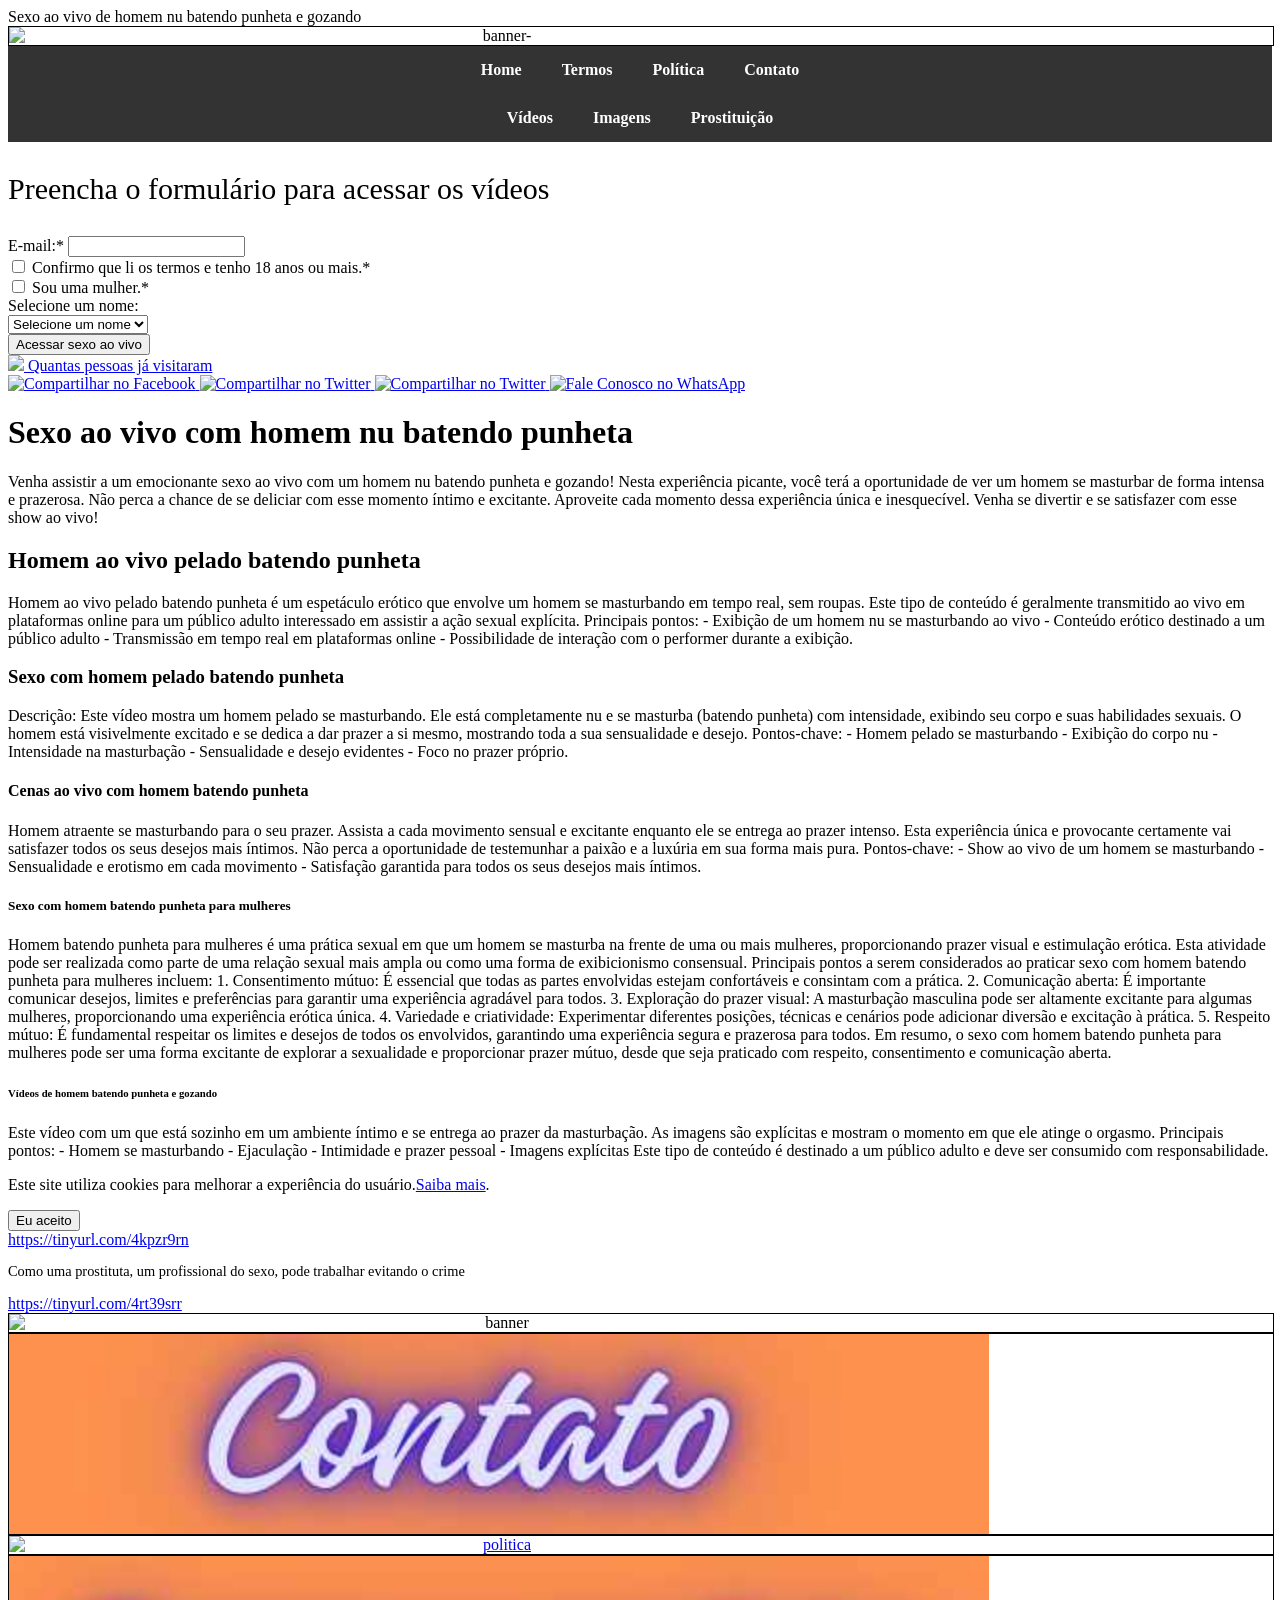
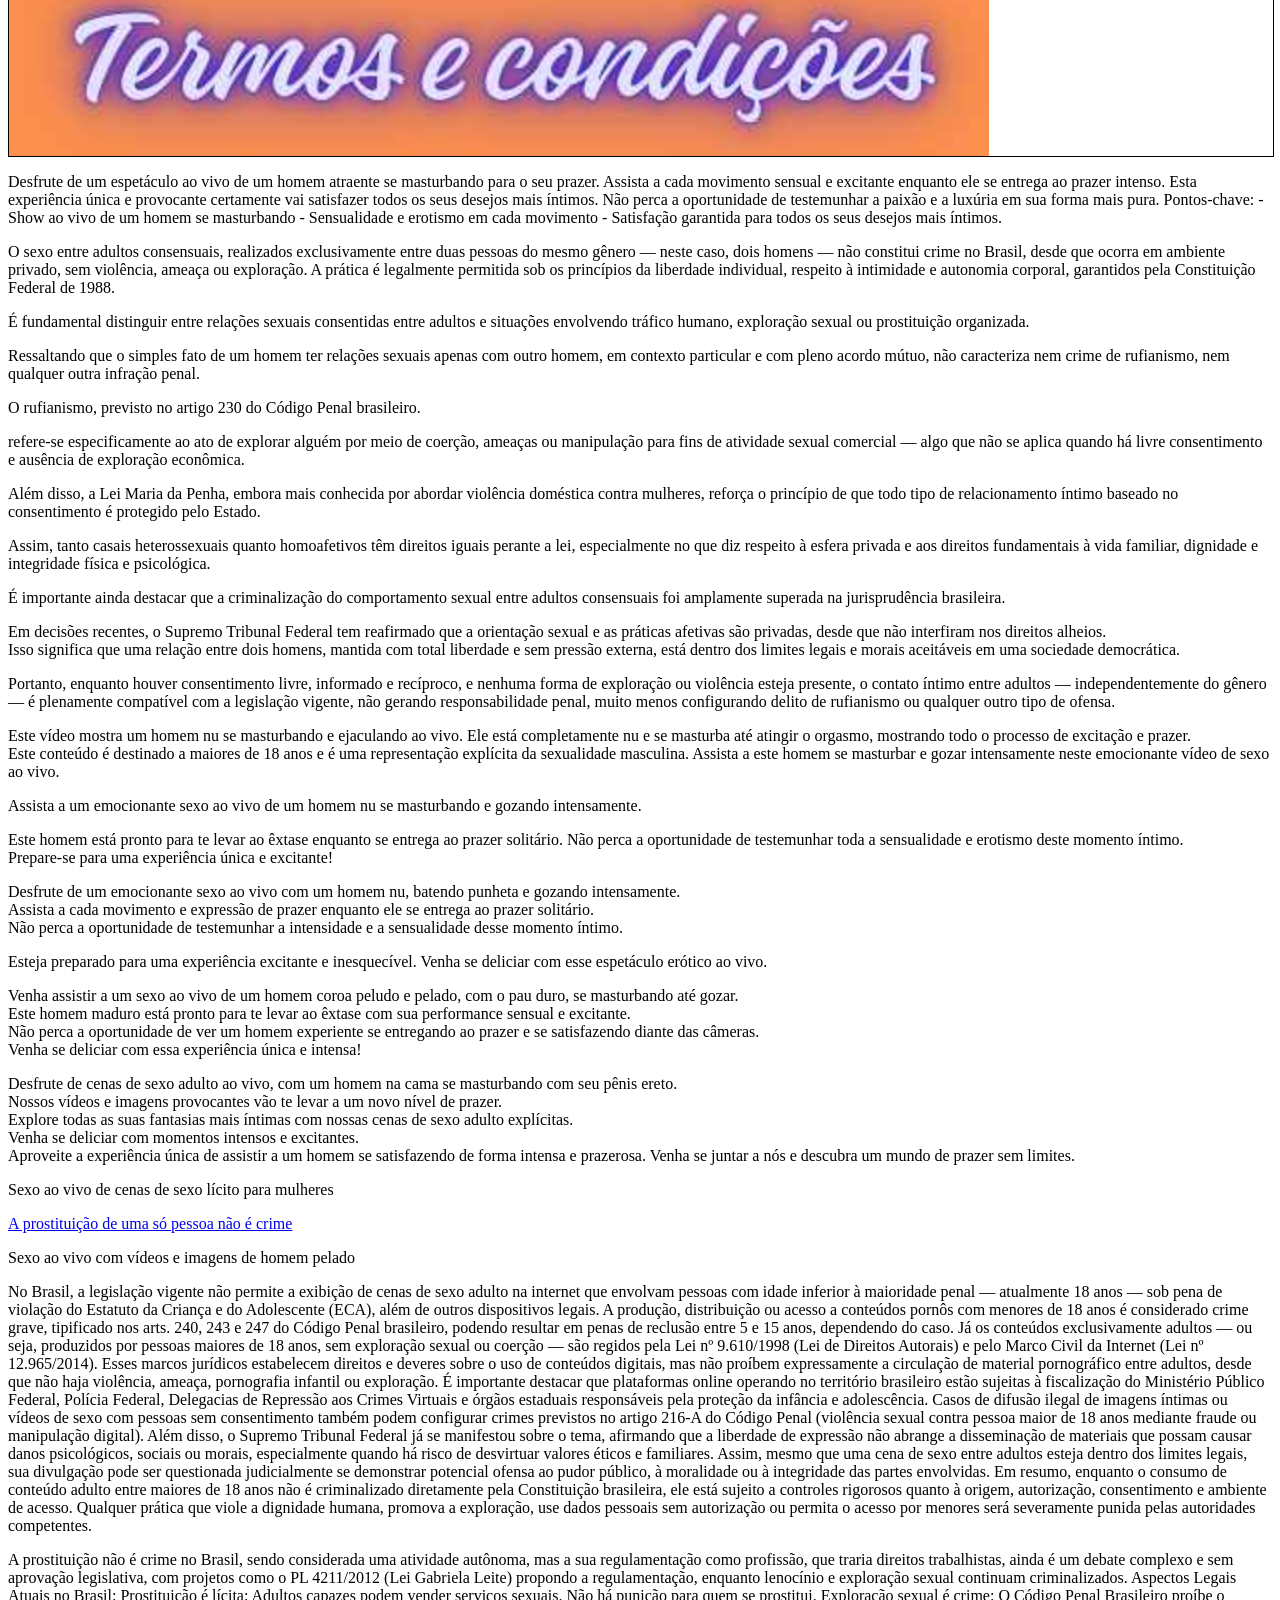
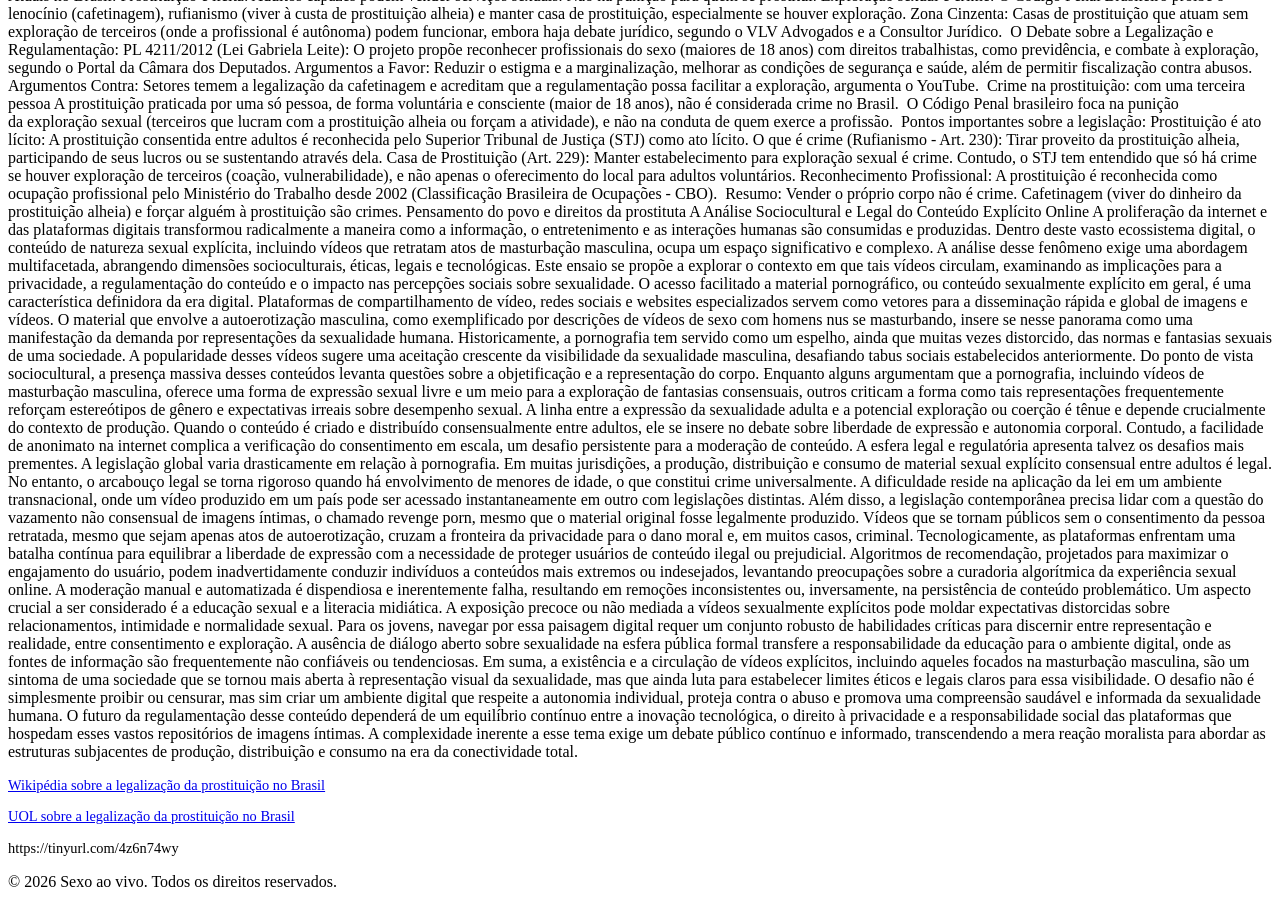
==== index.html @ 45d74baa "Update index.html Imagens" ====
<!DOCTYPE html>
<html lang="pt-BR">
<head>
    <meta charset="UTF-8">
    <meta name="viewport" content="width=device-width, initial-scale=1.0">
    <meta name="description" content="Assista a um emocionante show de sexo ao vivo de um homem nu se masturbando (batendo punheta) e gozando. Este homem velho vai te levar à loucura.">

    <title>Sexo ao vivo de homem nu batendo punheta e gozando</title>
    
    <link rel="stylesheet" href="style.css"> 
    <script src="script.js" defer></script>
        
    
    <link rel="manifest" href="/manifest.json">
<meta name="theme-color" content="#000000"> <!-- Cor da barra de tarefas -->

      <!-- Meta tags para iOS (Safari) -->
    <meta name="apple-mobile-web-app-capable" content="yes">
    <meta name="apple-mobile-web-app-status-bar-style" content="black">
    <meta name="apple-mobile-web-app-title" content="MeuApp">
    <link rel="apple-touch-icon" href="img/Sexo-ao-vivo.jpg">

    <!-- Meta tag para Smart App Banner no iOS (opcional, para apps nativos) -->
    <meta name="apple-itunes-app" content="app-id=myAppStoreID">
    
    

     <meta name="google-site-verification" content="m5PbWbGAQ8kJzJz-nOlaFuLjg4-eoYWNP7OLIvL5nuo" />     


  <link rel="icon" href="/img/banner-3.png" type="image/png">


    
    
</head>



<body>
    
      <header>
      <div class="logo">Sexo ao vivo de homem nu batendo punheta e gozando</div>
    </header>


<div class="banner">
    <img src="imagem/banner-1.jpg" alt="banner-" title="banner">
   </div>





<nav class="navbar">
    <ul>
        <li><a href="https://xgvvideos.github.io/sexoaovivo/">Home</a></li>
        <li><a href="termos.html">Termos</a></li>
        <li><a href="politica.html">Política</a></li>
        <li><a href="contato.html">Contato</a></li>
  </ul>
</nav>

    

    <nav class="navbar">
    <ul>
        <li><a href="termos.html">Vídeos</a></li>
        <li><a href="politica.html">Imagens</a></li>
        <li><a href="contato.html">Prostituição</a></li>
        </ul>
</nav>



 


    
    <p style="font-size: 30px;">Preencha o formulário para acessar os vídeos</p>

    

<!-- Use method="post" para enviar os dados para processamento -->
<form action="aovivo.html" method="GET">
    
    <!-- Campo Email (Obrigatório, valida formato automaticamente) -->
    <div class="form-group">
    
        <label for="email">E-mail:*</label>
        <input type="email" id="email" name="email" required>
    </div> 
    <!-- Confirmação de Idade (Obrigatório) -->
    <div class="form-group">
        <input type="checkbox" id="confirmacao" name="confirmacao" required>
        <label for="confirmacao" style="display:inline;">Confirmo que li os termos e tenho 18 anos ou mais.*</label>
    </div>
      
        <div class="form-group">
        <input type="checkbox" id="genero" name="genero" required>
        <label for="genero" style="display:inline;">Sou uma mulher.*</label>
    </div>

    <div class="form-group">
        <label for="nome">Selecione um nome:</label><br>
        <select name="nomes" id="nome" required>
            <option value="" disabled selected>Selecione um nome</option>
            <option value="gisele">Gisele</option>
            <option value="renata">Renata</option>
            <option value="cilene">Cilene</option>
            <option value="graciele">Graciele</option>
            <option value="maria_das_dores">Maria das Dores</option>
            <option value="maria_clementina">Maria Clementina</option>
            <option
valeu="maria_aparecida">Maria Aparecida</option>
            <option
valeu="maria-de-lurdes">Maria de Lurdes</option>
           </select>
    </div>
     
     <button type="submite">Acessar sexo ao vivo</button>

</form>



<div class="contador-wrapper">
  <div class="contador">
    <a title="contador de visitas" href="https://www.calendario.cnt.br/ferramentas/contador-de-dias-calculadora-prazo-entre-datas">
      <img src="https://contador-gratis.com/contadores-de-visitas/110226045333556.gif">
    </a>
    <a href="https://www.contador-gratis.com/" title="contador de visitas">Quantas pessoas já visitaram</a>
  </div>
</div>






<a href="https://www.facebook.com/share/1AKLpkTkf7/" target="_blank">
    <img src="img/facebook.jpg" alt="Compartilhar no Facebook" style="width:85px;height:50px;border:0;">
</a>


<!-- Instagram Widget com Imagem -->
<a href="https://www.instagram.com/alvesgeraldovainernogueira" target="_blank">
    <img src="img/instagram.jpg" alt="Compartilhar no Twitter" style="width:85px;height:50px;border:0;">
</a>


<!-- Twitter Widget com Imagem -->
<a href="https://x.com/@livesexogeraldo" target="_blank">
    <img src="img/twitter.jpg" alt="Compartilhar no Twitter" style="width:85px;height:50px;border:0;">
</a>

<!-- Botão WhatsApp com Imagem -->
<a href="https://wa.me" target="_blank">
    <img src="img/whatsapp.jpg" alt="Fale Conosco no WhatsApp" style="width:85px;height:50px;border:0;">
</a>






    


    <div>
 <h1>Sexo ao vivo com homem nu batendo punheta</h1>
 <p>Venha assistir a um emocionante sexo ao vivo com um homem nu batendo punheta e gozando! Nesta experiência picante, você terá a oportunidade de ver um homem se masturbar de forma intensa e prazerosa. Não perca a chance de se deliciar com esse momento íntimo e excitante. Aproveite cada momento dessa experiência única e inesquecível. Venha se divertir e se satisfazer com esse show ao vivo!</p>

        
<h2>Homem ao vivo pelado batendo punheta</h2>
 <p>Homem ao vivo pelado batendo punheta é um espetáculo erótico que envolve um homem se masturbando em tempo real, sem roupas. Este tipo de conteúdo é geralmente transmitido ao vivo em plataformas online para um público adulto interessado em assistir a ação sexual explícita.

Principais pontos:
- Exibição de um homem nu se masturbando ao vivo
- Conteúdo erótico destinado a um público adulto
- Transmissão em tempo real em plataformas online
- Possibilidade de interação com o performer durante a exibição.</p>


<h3>Sexo com homem pelado batendo punheta</h3>
<p>Descrição: Este vídeo mostra um homem pelado se masturbando. Ele está completamente nu e se masturba (batendo punheta) com intensidade, exibindo seu corpo e suas habilidades sexuais. O homem está visivelmente excitado e se dedica a dar prazer a si mesmo, mostrando toda a sua sensualidade e desejo.

Pontos-chave:
- Homem pelado se masturbando
- Exibição do corpo nu
- Intensidade na masturbação
- Sensualidade e desejo evidentes
- Foco no prazer próprio.</p>
   

<h4>Cenas ao vivo com homem batendo punheta</h4>
<p>Homem atraente se masturbando para o seu prazer. Assista a cada movimento sensual e excitante enquanto ele se entrega ao prazer intenso. Esta experiência única e provocante certamente vai satisfazer todos os seus desejos mais íntimos. Não perca a oportunidade de testemunhar a paixão e a luxúria em sua forma mais pura. 

Pontos-chave:
- Show ao vivo de um homem se masturbando
- Sensualidade e erotismo em cada movimento
- Satisfação garantida para todos os seus desejos mais íntimos.</p>

    
<h5>Sexo com homem batendo punheta para mulheres</h5>

<p>Homem batendo punheta para mulheres é uma prática sexual em que um homem se masturba na frente de uma ou mais mulheres, proporcionando prazer visual e estimulação erótica. Esta atividade pode ser realizada como parte de uma relação sexual mais ampla ou como uma forma de exibicionismo consensual.

Principais pontos a serem considerados ao praticar sexo com homem batendo punheta para mulheres incluem:

1. Consentimento mútuo: É essencial que todas as partes envolvidas estejam confortáveis e consintam com a prática.

2. Comunicação aberta: É importante comunicar desejos, limites e preferências para garantir uma experiência agradável para todos.

3. Exploração do prazer visual: A masturbação masculina pode ser altamente excitante para algumas mulheres, proporcionando uma experiência erótica única.

4. Variedade e criatividade: Experimentar diferentes posições, técnicas e cenários pode adicionar diversão e excitação à prática.

5. Respeito mútuo: É fundamental respeitar os limites e desejos de todos os envolvidos, garantindo uma experiência segura e prazerosa para todos.

Em resumo, o sexo com homem batendo punheta para mulheres pode ser uma forma excitante de explorar a sexualidade e proporcionar prazer mútuo, desde que seja praticado com respeito, consentimento e comunicação aberta.</p>



<h6>Vídeos de homem batendo punheta e gozando</h6>
<p>Este vídeo com um que está sozinho em um ambiente íntimo e se entrega ao prazer da masturbação. As imagens são explícitas e mostram o momento em que ele atinge o orgasmo.

Principais pontos:
- Homem se masturbando
- Ejaculação
- Intimidade e prazer pessoal
- Imagens explícitas

Este tipo de conteúdo é destinado a um público adulto e deve ser consumido com responsabilidade.</p>


    

<div id="cookie-banner" class="cookie-banner">
    <p>Este site utiliza cookies para melhorar a experiência do usuário.<a href="politica-de-privacidade.html">Saiba mais</a>.
    </p>
    <button id="accept-cookies">Eu aceito</button>
</div>

   
    
   <a href="https://tinyurl.com/4kpzr9rn">https://tinyurl.com/4kpzr9rn</a>
        <p style="font-size: 0.9rem;>Sexo ao vivo é um site (aplicativo) de conteúdo adulto dentro da lei da prostituição, não existindo o crime de rufianismo, não havendo uma terceira pessoa participando ou recebendo valor algum em dinheiro, tudo está em nome do criador e profissional do sexo deste site.</p>
    
      
    
    
    <p style="font-size: 0.9rem;>Como uma prostituta, um profissional do sexo, pode trabalhar evitando o crime</p>
    <a href="https://tinyurl.com/4rt39srr">https://tinyurl.com/4rt39srr</a>
      
    
    <div class="banner">
    <img src="img/banner.jpg" alt="banner" title="banner">
   </div>

    
    
    
    <a href="https://www.sexoaovivo.website/contato.html">
    <div class="banner">
        <img src="img/contato.jpg" alt="contato" title="contato">
    </div>
</a>

<a href="https://www.sexoaovivo.website/politica.html">
    <div class="banner">
        <img src="img.jpg" alt="politica" title="politica">
    </div>
</a>

<a href="https://www.sexoaovivo.website/termos.html">
    <div class="banner">
        <img src="img/termos.jpg" alt="termos" title="termos">
    </div>
</a>


    
    

<p>Desfrute de um espetáculo ao vivo de um homem atraente se masturbando para o seu prazer. Assista a cada movimento sensual e excitante enquanto ele se entrega ao prazer intenso. Esta experiência única e provocante certamente vai satisfazer todos os seus desejos mais íntimos. Não perca a oportunidade de testemunhar a paixão e a luxúria em sua forma mais pura. 

Pontos-chave:
- Show ao vivo de um homem se masturbando
- Sensualidade e erotismo em cada movimento
- Satisfação garantida para todos os seus desejos mais íntimos.</p>

    


     <p>O sexo entre adultos consensuais, realizados exclusivamente entre duas pessoas do mesmo gênero — neste caso, dois homens — não constitui crime no Brasil, desde que ocorra em ambiente privado, sem violência, ameaça ou exploração. A prática é legalmente permitida sob os princípios da liberdade individual, respeito à intimidade e autonomia corporal, garantidos pela Constituição Federal de 1988.</p>

     <p>É fundamental distinguir entre relações sexuais consentidas entre adultos e situações envolvendo tráfico humano, exploração sexual ou prostituição organizada.</p>
 <p>Ressaltando que o simples fato de um homem ter relações sexuais apenas com outro homem, em contexto particular e com pleno acordo mútuo, não caracteriza nem crime de rufianismo, nem qualquer outra infração penal.</p>
     <p>O rufianismo, previsto no artigo 230 do Código Penal brasileiro.</p>
     <p>refere-se especificamente ao ato de explorar alguém por meio de coerção, ameaças ou manipulação para fins de atividade sexual comercial — algo que não se aplica quando há livre consentimento e ausência de exploração econômica.</p>

     <p>Além disso, a Lei Maria da Penha, embora mais conhecida por abordar violência doméstica contra mulheres, reforça o princípio de que todo tipo de relacionamento íntimo baseado no consentimento é protegido pelo Estado.</p>      <p>Assim, tanto casais heterossexuais quanto homoafetivos têm direitos iguais perante a lei, especialmente no que diz respeito à esfera privada e aos direitos fundamentais à vida familiar, dignidade e integridade física e psicológica.</p>

     <p>É importante ainda destacar que a criminalização do comportamento sexual entre adultos consensuais foi amplamente superada na jurisprudência brasileira.</p> 
     <p>Em decisões recentes, o Supremo Tribunal Federal tem reafirmado que a orientação sexual e as práticas afetivas são privadas, desde que não interfiram nos direitos alheios.<br>Isso significa que uma relação entre dois homens, mantida com total liberdade e sem pressão externa, está dentro dos limites legais e morais aceitáveis em uma sociedade democrática.</p>

    <p>Portanto, enquanto houver consentimento livre, informado e recíproco, e nenhuma forma de exploração ou violência esteja presente, o contato íntimo entre adultos — independentemente do gênero — é plenamente compatível com a legislação vigente, não gerando responsabilidade penal, muito menos configurando delito de rufianismo ou qualquer outro tipo de ofensa.</p>
     
     <p>Este vídeo mostra um homem nu se masturbando e ejaculando ao vivo. Ele está completamente nu e se masturba até atingir o orgasmo, mostrando todo o processo de excitação e prazer.<br> Este conteúdo é destinado a maiores de 18 anos e é uma representação explícita da sexualidade masculina. Assista a este homem se masturbar e gozar intensamente neste emocionante vídeo de sexo ao vivo.</p>
<p>Assista a um emocionante sexo ao vivo de um homem nu se masturbando e gozando intensamente.</p>
     <p>Este homem está pronto para te levar ao êxtase enquanto se entrega ao prazer solitário. Não perca a oportunidade de testemunhar toda a sensualidade e erotismo deste momento íntimo.<br>Prepare-se para uma experiência única e excitante!</p>
<p>Desfrute de um emocionante sexo ao vivo com um homem nu, batendo punheta e gozando intensamente.<br> Assista a cada movimento e expressão de prazer enquanto ele se entrega ao prazer solitário.<br>Não perca a oportunidade de testemunhar a intensidade e a sensualidade desse momento íntimo.</p> 

     <p>Esteja preparado para uma experiência excitante e inesquecível. Venha se deliciar com esse espetáculo erótico ao vivo.</p>
    <p>Venha assistir a um sexo ao vivo de um homem coroa peludo e pelado, com o pau duro, se masturbando até gozar.<br>Este homem maduro está pronto para te levar ao êxtase com sua performance sensual e excitante.<br>Não perca a oportunidade de ver um homem experiente se entregando ao prazer e se satisfazendo diante das câmeras.<br>Venha se deliciar com essa experiência única e intensa!</p>
     
     <p>Desfrute de cenas de sexo adulto ao vivo, com um homem na cama se masturbando com seu pênis ereto.<br> Nossos vídeos e imagens provocantes vão te levar a um novo nível de prazer.<br> Explore todas as suas fantasias mais íntimas com nossas cenas de sexo adulto explícitas.<br> Venha se deliciar com momentos intensos e excitantes.<br> Aproveite a experiência única de assistir a um homem se satisfazendo de forma intensa e prazerosa. Venha se juntar a nós e descubra um mundo de prazer sem limites.</p>

    

<p>Sexo ao vivo de cenas de sexo lícito para mulheres</p>
<p style font-size: 0.5rem;><a href="https://www.google.com/search?q=A+legaliza%C3%A7%C3%A3o+da+prostitui%C3%A7%C3%A3o+no+Brasil">A prostituição de uma só pessoa não é crime</a></p>



<p>Sexo ao vivo com vídeos e imagens de homem pelado</p>
    
    <a>No Brasil, a legislação vigente não permite a exibição de cenas de sexo adulto na internet que envolvam pessoas com idade inferior à maioridade penal — atualmente 18 anos — sob pena de violação do Estatuto da Criança e do Adolescente (ECA), além de outros dispositivos legais. A produção, distribuição ou acesso a conteúdos pornôs com menores de 18 anos é considerado crime grave, tipificado nos arts. 240, 243 e 247 do Código Penal brasileiro, podendo resultar em penas de reclusão entre 5 e 15 anos, dependendo do caso.

Já os conteúdos exclusivamente adultos — ou seja, produzidos por pessoas maiores de 18 anos, sem exploração sexual ou coerção — são regidos pela Lei nº 9.610/1998 (Lei de Direitos Autorais) e pelo Marco Civil da Internet (Lei nº 12.965/2014). Esses marcos jurídicos estabelecem direitos e deveres sobre o uso de conteúdos digitais, mas não proíbem expressamente a circulação de material pornográfico entre adultos, desde que não haja violência, ameaça, pornografia infantil ou exploração.

É importante destacar que plataformas online operando no território brasileiro estão sujeitas à fiscalização do Ministério Público Federal, Polícia Federal, Delegacias de Repressão aos Crimes Virtuais e órgãos estaduais responsáveis pela proteção da infância e adolescência. Casos de difusão ilegal de imagens íntimas ou vídeos de sexo com pessoas sem consentimento também podem configurar crimes previstos no artigo 216-A do Código Penal (violência sexual contra pessoa maior de 18 anos mediante fraude ou manipulação digital).

Além disso, o Supremo Tribunal Federal já se manifestou sobre o tema, afirmando que a liberdade de expressão não abrange a disseminação de materiais que possam causar danos psicológicos, sociais ou morais, especialmente quando há risco de desvirtuar valores éticos e familiares. Assim, mesmo que uma cena de sexo entre adultos esteja dentro dos limites legais, sua divulgação pode ser questionada judicialmente se demonstrar potencial ofensa ao pudor público, à moralidade ou à integridade das partes envolvidas.

Em resumo, enquanto o consumo de conteúdo adulto entre maiores de 18 anos não é criminalizado diretamente pela Constituição brasileira, ele está sujeito a controles rigorosos quanto à origem, autorização, consentimento e ambiente de acesso. Qualquer prática que viole a dignidade humana, promova a exploração, use dados pessoais sem autorização ou permita o acesso por menores será severamente punida pelas autoridades competentes.  </a>
    
    
    
    
    <p>A prostituição não é crime no Brasil, sendo considerada uma atividade autônoma, mas a sua regulamentação como profissão, que traria direitos trabalhistas, ainda é um debate complexo e sem aprovação legislativa, com projetos como o PL 4211/2012 (Lei Gabriela Leite) propondo a regulamentação, enquanto lenocínio e exploração sexual continuam criminalizados.

     Aspectos Legais Atuais no Brasil:

     Prostituição é lícita: Adultos capazes podem vender serviços sexuais. Não há punição para quem se prostitui.

     Exploração sexual é crime: O Código Penal Brasileiro proíbe o lenocínio (cafetinagem), rufianismo (viver à custa de prostituição alheia) e manter casa de prostituição, especialmente se houver exploração.

     Zona Cinzenta: Casas de prostituição que atuam sem exploração de terceiros (onde a profissional é autônoma) podem funcionar, embora haja debate jurídico, segundo o VLV Advogados e a Consultor Jurídico. 

O Debate sobre a Legalização e Regulamentação:

PL 4211/2012 (Lei Gabriela Leite): O projeto propõe reconhecer profissionais do sexo (maiores de 18 anos) com direitos trabalhistas, como previdência, e combate à exploração, segundo o Portal da Câmara dos Deputados.

     Argumentos a Favor: Reduzir o estigma e a marginalização, melhorar as condições de segurança e saúde, além de permitir fiscalização contra abusos.

     Argumentos Contra: Setores temem a legalização da cafetinagem e acreditam que a regulamentação possa facilitar a exploração, argumenta o YouTube. 


Crime na prostituição: com uma terceira pessoa

     A prostituição praticada por uma só pessoa, de forma voluntária e consciente (maior de 18 anos), não é considerada crime no Brasil. 

     O Código Penal brasileiro foca na punição da exploração sexual (terceiros que lucram com a prostituição alheia ou forçam a atividade), e não na conduta de quem exerce a profissão. 

     Pontos importantes sobre a legislação:

     Prostituição é ato lícito: A prostituição consentida entre adultos é reconhecida pelo Superior Tribunal de Justiça (STJ) como ato lícito.

     O que é crime (Rufianismo - Art. 230): Tirar proveito da prostituição alheia, participando de seus lucros ou se sustentando através dela.

     Casa de Prostituição (Art. 229): Manter estabelecimento para exploração sexual é crime. Contudo, o STJ tem entendido que só há crime se houver exploração de terceiros (coação, vulnerabilidade), e não apenas o oferecimento do local para adultos voluntários.

     Reconhecimento Profissional: A prostituição é reconhecida como ocupação profissional pelo Ministério do Trabalho desde 2002 (Classificação Brasileira de Ocupações - CBO). 

     Resumo: Vender o próprio corpo não é crime. Cafetinagem (viver do dinheiro da prostituição alheia) e forçar alguém à prostituição são crimes.

Pensamento do povo e direitos da prostituta

     A Análise Sociocultural e Legal do Conteúdo Explícito Online
     A proliferação da internet e das plataformas digitais transformou radicalmente a maneira como a informação, o entretenimento e as interações humanas são consumidas e produzidas. 
     Dentro deste vasto ecossistema digital, o conteúdo de natureza sexual explícita, incluindo vídeos que retratam atos de masturbação masculina, ocupa um espaço significativo e complexo. 
     A análise desse fenômeno exige uma abordagem multifacetada, abrangendo dimensões socioculturais, éticas, legais e tecnológicas. 
Este ensaio se propõe a explorar o contexto em que tais vídeos circulam, examinando as implicações para a privacidade, a regulamentação do conteúdo e o impacto nas percepções sociais sobre sexualidade.
     O acesso facilitado a material pornográfico, ou conteúdo sexualmente explícito em geral, é uma característica definidora da era digital. 
     Plataformas de compartilhamento de vídeo, redes sociais e websites especializados servem como vetores para a disseminação rápida e global de imagens e vídeos. 
     O material que envolve a autoerotização masculina, como exemplificado por descrições de vídeos de sexo com homens nus se masturbando, insere se nesse panorama como uma manifestação da demanda por representações da sexualidade humana. 
     Historicamente, a pornografia tem servido como um espelho, ainda que muitas vezes distorcido, das normas e fantasias sexuais de uma sociedade. 
     A popularidade desses vídeos sugere uma aceitação crescente da visibilidade da sexualidade masculina, desafiando tabus sociais estabelecidos anteriormente.
Do ponto de vista sociocultural, a presença massiva desses conteúdos levanta questões sobre a objetificação e a representação do corpo. 
     Enquanto alguns argumentam que a pornografia, incluindo vídeos de masturbação masculina, oferece uma forma de expressão sexual livre e um meio para a exploração de fantasias consensuais, outros criticam a forma como tais representações frequentemente reforçam estereótipos de gênero e expectativas irreais sobre desempenho sexual. 
     A linha entre a expressão da sexualidade adulta e a potencial exploração ou coerção é tênue e depende crucialmente do contexto de produção. 
     Quando o conteúdo é criado e distribuído consensualmente entre adultos, ele se insere no debate sobre liberdade de expressão e autonomia corporal. 
     Contudo, a facilidade de anonimato na internet complica a verificação do consentimento em escala, um desafio persistente para a moderação de conteúdo.
     A esfera legal e regulatória apresenta talvez os desafios mais prementes. 
     A legislação global varia drasticamente em relação à pornografia. 
     Em muitas jurisdições, a produção, distribuição e consumo de material sexual explícito consensual entre adultos é legal. 
     No entanto, o arcabouço legal se torna rigoroso quando há envolvimento de menores de idade, o que constitui crime universalmente. 
     A dificuldade reside na aplicação da lei em um ambiente transnacional, onde um vídeo produzido em um país pode ser acessado instantaneamente em outro com legislações distintas. 
     Além disso, a legislação contemporânea precisa lidar com a questão do vazamento não consensual de imagens íntimas, o chamado revenge porn, mesmo que o material original fosse legalmente produzido. 
     Vídeos que se tornam públicos sem o consentimento da pessoa retratada, mesmo que sejam apenas atos de autoerotização, cruzam a fronteira da privacidade para o dano moral e, em muitos casos, criminal.
     Tecnologicamente, as plataformas enfrentam uma batalha contínua para equilibrar a liberdade de expressão com a necessidade de proteger usuários de conteúdo ilegal ou prejudicial. 
     Algoritmos de recomendação, projetados para maximizar o engajamento do usuário, podem inadvertidamente conduzir indivíduos a conteúdos mais extremos ou indesejados, levantando preocupações sobre a curadoria algorítmica da experiência sexual online. 
     A moderação manual e automatizada é dispendiosa e inerentemente falha, resultando em remoções inconsistentes ou, inversamente, na persistência de conteúdo problemático.
Um aspecto crucial a ser considerado é a educação sexual e a literacia midiática. 
     A exposição precoce ou não mediada a vídeos sexualmente explícitos pode moldar expectativas distorcidas sobre relacionamentos, intimidade e normalidade sexual. 
     Para os jovens, navegar por essa paisagem digital requer um conjunto robusto de habilidades críticas para discernir entre representação e realidade, entre consentimento e exploração. 
     A ausência de diálogo aberto sobre sexualidade na esfera pública formal transfere a responsabilidade da educação para o ambiente digital, onde as fontes de informação são frequentemente não confiáveis ou tendenciosas.
     Em suma, a existência e a circulação de vídeos explícitos, incluindo aqueles focados na masturbação masculina, são um sintoma de uma sociedade que se tornou mais aberta à representação visual da sexualidade, mas que ainda luta para estabelecer limites éticos e legais claros para essa visibilidade. 
     O desafio não é simplesmente proibir ou censurar, mas sim criar um ambiente digital que respeite a autonomia individual, proteja contra o abuso e promova uma compreensão saudável e informada da sexualidade humana. 
     O futuro da regulamentação desse conteúdo dependerá de um equilíbrio contínuo entre a inovação tecnológica, o direito à privacidade e a responsabilidade social das plataformas que hospedam esses vastos repositórios de imagens íntimas. 
     A complexidade inerente a esse tema exige um debate público contínuo e informado, transcendendo a mera reação moralista para abordar as estruturas subjacentes de produção, distribuição e consumo na era da conectividade total.
</p>

   <p style="font-size: 0.9rem;"><a href="https://www.google.com">Wikipédia sobre a legalização da prostituição no Brasil</a></p>

  <p style="font-size: 0.9rem;"><a href="https://www.google.com/search?q=Uol+sobre+a+legaliza%C3%A7%C3%A3o+da+prostitui%C3%A7%C3%A3o+no+Brasil">UOL sobre a legalização da prostituição no Brasil</a></p>
   
  
  <p style="font-size: 0.9rem;>Lei sobre a legalização da profissão de profissional do sexo no Wikipédia</p>
  <a href="https://tinyurl.com/4z6n74wy">https://tinyurl.com/4z6n74wy</a>

    
       <footer>
    <p>&copy; 2026 Sexo ao vivo. Todos os direitos reservados.</p>
       </footer>

   
   <script>
  if ('serviceWorker' in navigator) {
    navigator.serviceWorker.register('/sw.js')
      .then(() => console.log('Service Worker registrado!'));  }
   </script>

   
   <script src="script.js"></script>
   

</body>

</html>
---- style.css ----
body {
  /* Substitua 'imagem.jpg' pelo caminho da sua imagem */
  background-image: url('imagem/Sexo-ao-vivo-de-homem-nu-batendo-punheta-e-gozando(2).jpg');
  
  /* Faz a imagem cobrir toda a tela */
  background-size: cover;
  
  /* Centraliza a imagem */
  background-position: center;
  
  /* Impede que a imagem se repita */
  background-repeat: no-repeat;
  
  /* Mantém a imagem fixa ao rolar (opcional) */
  background-attachment: fixed; }




    .container-pai {
    display: flex;
    justify-content: center; /* Centraliza a caixa horizontalmente */ }

.sua-classe {
    border: 1px solid black;
    border-radius: 10px;
    margin: 10px;
    text-align: center;
    color: black;
    width: fit-content; /* Opcional: faz a borda abraçar o texto */ }



         
         
    
   
       
    .banner {
    width: 100%;
    position: relative;
    text-align: center; 
    border: 1px solid black;  }

    .banner img {
    width: 980px; 
    max-width: 100%;
    height: auto;
    display: block;  }

    .banner-text {
    position: absolute;
    top: 50%;
    left: 50%;
    transform: translate(-50%, -50%);  }
    
    
    
    // Navegação//
       


/* Reset básico para remover margens padrão */
body {
    margin: 0;
    font-family: Arial, sans-serif; }

/* Container da Navbar */
.navbar {
    background-color: #333; /* Cor de fundo escura */
    width: 100%;
    position: sticky; /* Fica no topo ao rolar */
    top: 0;
    z-index: 1000; }

/* Lista */
.navbar ul {
    list-style-type: none; /* Remove bolinhas */
    margin: 0;
    padding: 0;
    display: flex; /* Alinha horizontalmente */
    justify-content: center; /* Centraliza o menu (use 'flex-end' para direita) */
    flex-wrap: wrap; /* Permite quebra de linha em telas pequenas */ }

/* Itens da lista */
.navbar li {
    padding: 0; }

/* Links */
.navbar a {
    display: block;
    color: white;
    text-align: center;
    padding: 15px 20px;
    text-decoration: none; /* Remove sublinhado */
    font-weight: bold;
    transition: background-color 0.3s, color 0.3s; /* Animação suave */ }

/* Efeito Hover (passar o mouse) */
.navbar a:hover {
    background-color: #f4f4f4;
    color: #333; }

/* Responsividade: Telas menores que 600px */
@media screen and (max-width: 600px) {
    .navbar ul {
        flex-direction: column; /* Empilha os itens verticalmente *  }
    .navbar a {
        padding: 12px;
        border-bottom: 1px solid #555; } }







    
      
     
  /* Estilo para todos os títulos */
 

            .container-contador {
    background-color: #f4f4f4; /* Cor de fundo suave */
    padding: 15px; /* Espaçamento interno */
    border-radius: 8px; /* Bordas arredondadas */
    font-family: Arial, sans-serif; /* Fonte */
    text-align: center; /* Centraliza o texto */
    border: 1px solid #ddd; /* Borda fina */
    display: inline-block; margin: 10px 5px 10px 5px;/* Ajusta o tamanho ao conteúdo */ }

.texto-ao-vivo {
    font-weight: bold;
    color: #333; /* Cor do texto */
    margin-right: 30px; /* Espaço entre o texto e o contador */
    display: block; /* Quebra linha antes do contador */
    margin-bottom: 5px; }

/* Estilizando o número gerado pelo script (geralmente ele fica dentro de um link ou span gerado) */
.container-contador a {
    color: #c4302b; /* Cor baseada no código (c4302bffffff) */
    font-size: 1.2em; /* Tamanho da fonte */
    font-weight: bold;
    text-decoration: none; }

        
        
        

 
 
h1 { font-size: 2.0em; 
     color: #e67e22;  }

h2 { font-size: 1.8em;
     color: #e67e22; }
         
h3 { font-size: 1.6em;
     color: #27ae60; }
     
h4 { font-size: 1.4em;
     color: #000; }
     
h5 { font-size: 1.2em;
     color: #00FF7F; }
  
h6 { font-size: 1.0em;
     color: #DAA520; }

    
     
     
     // Formulário//


        
.form-group {
    margin-bottom: 15px; }
label {
    display: block;
    margin-bottom: 5px;  }
    
    /* ... seu código anterior ... */

input[type="text"],
input[type="email"] {
    padding: 8px;
    width: 300px; /* Isso faz todos ficarem grandes */
    border: 1px solid #777;
    border-radius: 4px;
    box-sizing: border-box; }

/* ... resto do seu código ... */
  
input[type="checkbox"] {
    margin-right: 10px; }
    
button {
    padding: 10px 15px;
    background-color: #007BFF;
    color: white;
    border: none;
    cursor: pointer; }
    
button:hover {
    background-color: #0056b3; }

     
                   
       
  // Mídias sociais//

        

        .social-buttons a {
  text-decoration: none;
  padding: 10px;
  color: white;
  margin: 5px;
  display: inline-block;
  border-radius: 5px; }
.fb { background-color: #3b5998; }
.tw { background-color: #00aced; }

   
    
    
    // Este site utiliza cookies//
    
    
     .form-group { margin-bottom: 100px; }
        label { display: block; margin-bottom: 5px; }
        input[type="text"], input[type="number"] { padding: 8px; width: 300px; }
        input[type="checkbox"] { margin-right: 10px;  }
        button { padding: 10px 15px; background-color: #007BFF; color: #000; border: none; cursor: pointer; margin: 10px 10px 10px 10px; }
        button:hover { background-color: red; }
    
    
    
 

   
    
        .pix-container { width: 300px; margin: 0 auto; border: 1px solid #000; padding: 20px; border-radius: 10px; }
        .qr-code { width: 200px; height: 200px; margin: 10px 0; }
        .hash-box { width: 90%; padding: 10px; margin-top: 10px; font-size: 12px; }
        .button-copy { background-color: #32BFB5; color: white; border: none; padding: 10px 20px; cursor: pointer; border-radius: 5px; margin-top: 10px; }
        .button-copy:hover { background-color: #299b92; }
        
        
        

  /* Container principal para centralização */
  .contador-wrapper {
    display: flex;
    justify-content: center; 
    margin: 20px 0;  }

  /* Estilização da borda e do contador */
  .contador {
    border: 2px solid #333; 
    border-radius: 8px; 
    padding: 10px; 
    background-color: #f9f9f9; 
    display: inline-flex;
    flex-direction: column; 
    align-items: center; 
    box-shadow: 2px 2px 5px   rgba(0,0,0,0.2);  }

  /* Ajustar imagem (opcional) */
  .contador img {
    max-width: 100%;
    height: auto;
    margin-bottom: 5px;  }

  /* Estilizar o link inferior */
  .contador a:last-child {
    font-family: sans-serif;
    font-size: 10px;
    color: #555;
    text-decoration: none;   }
    
    
    
    
    
    
    // Vídeo //
    
    
    
    /* CSS para tornar o vídeo responsivo */
        .container-video {
            max-width: 800px;
            margin: 0 auto;
            padding: 20px;   }

        video {
            width: 100%;
            height: auto;
            border: 2px solid #333;
            border-radius: 8px;
            box-shadow: 0 4px 8px rgba(0,0,0,0.2);   }
    
    
        
    
          
    // img homem//
    
    
    
    
    body { font-family: Arial, sans-serif; } 
    
    .banner { width: 100%; height: 100%; display: flex; justify-content: center; align-items: center; background-size: cover; background-position: center;  }
    
    .banner { width: 100%; height: 100%; display: flex; justify-content: center; align-items: center; background-size: cover; background-position: center; }
    
    .banner { width: 100%; height: 100%; display: flex; justify-content: center; align-items: center; background-size: cover; background-position: center; }

     .banner { width: 100%; height: 100%; display: flex; justify-content: center; align-items: center; background-size: cover; background-position: center; }
     
     .banner { width: 100%; height: 100%; display: flex; justify-content: center; align-items: center; background-size: cover; background-position: center; }
     
     .banner { width: 100%; height: 100%; display: flex; justify-content: center; align-items: center; background-size: cover; background-position: center; }
     
     .banner { width: 100%; height: 100%; display: flex; justify-content: center; align-items: center; background-size: cover; background-position: center; }
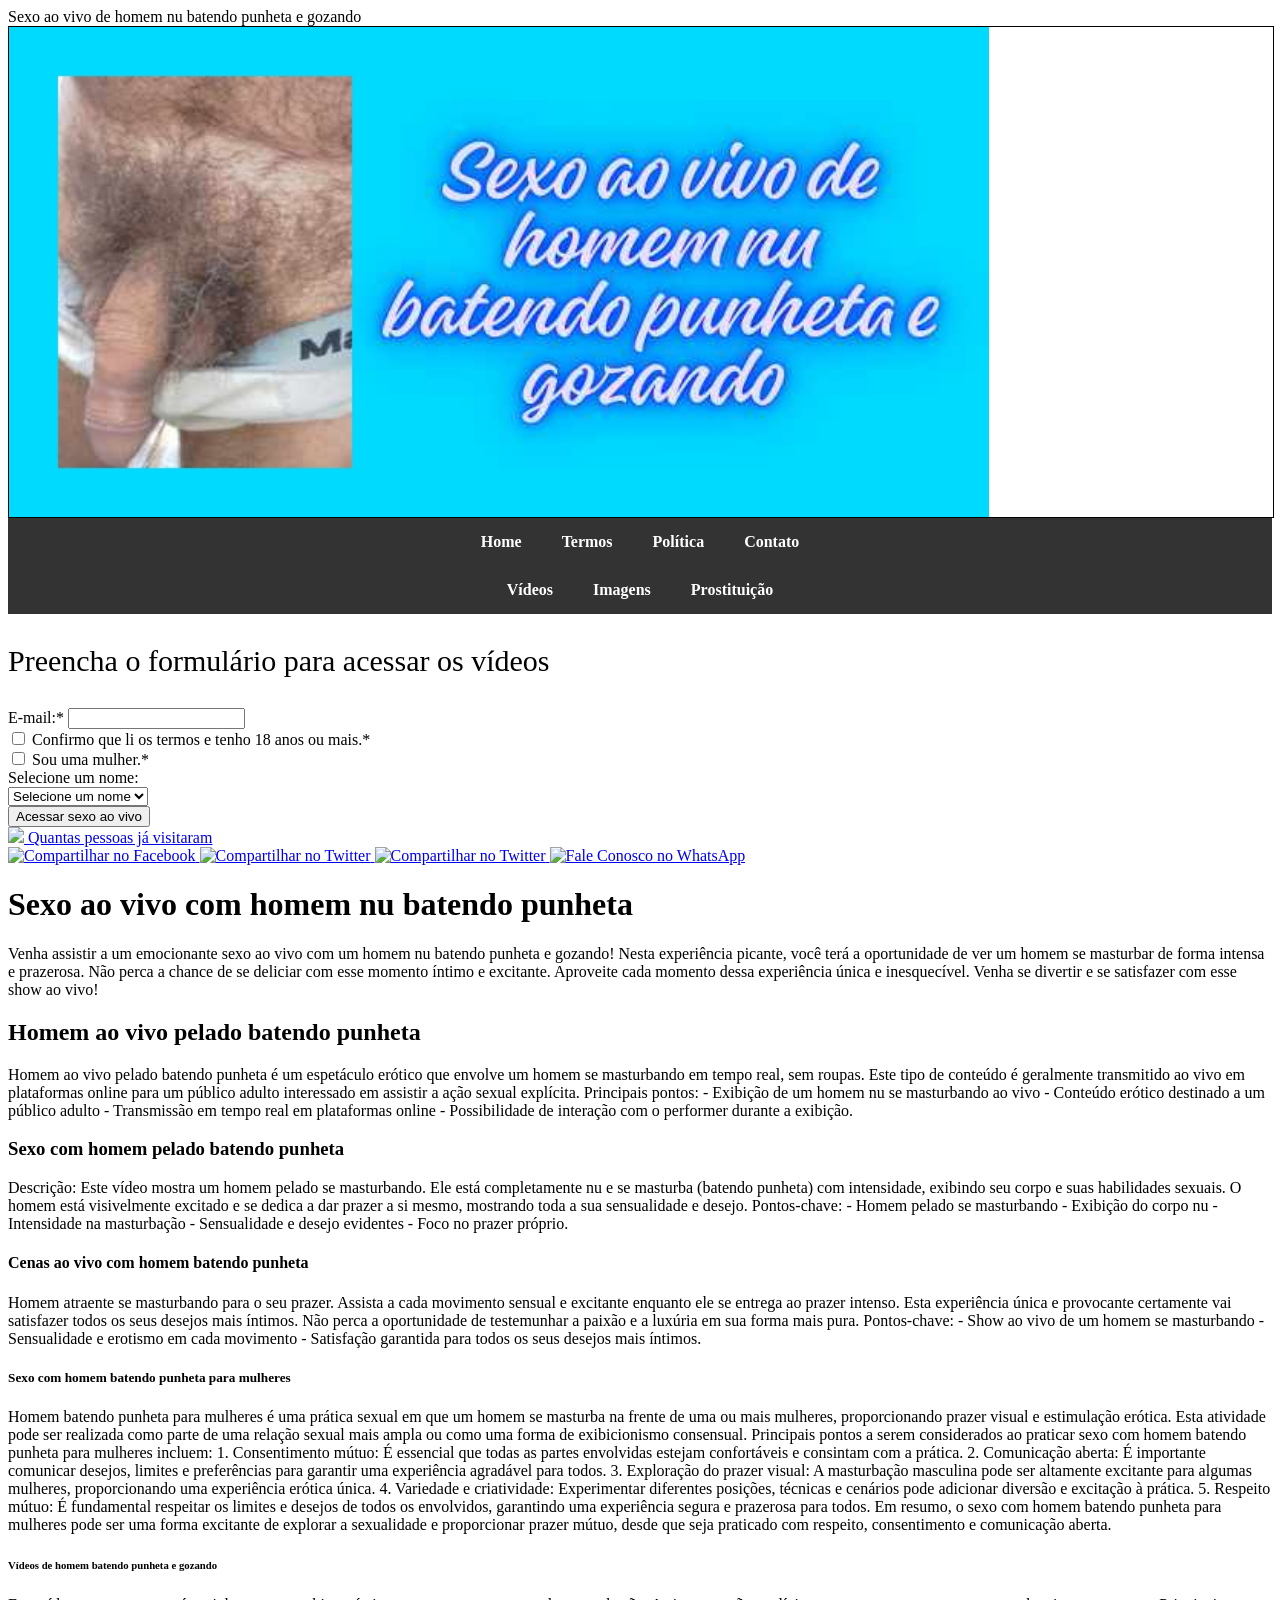
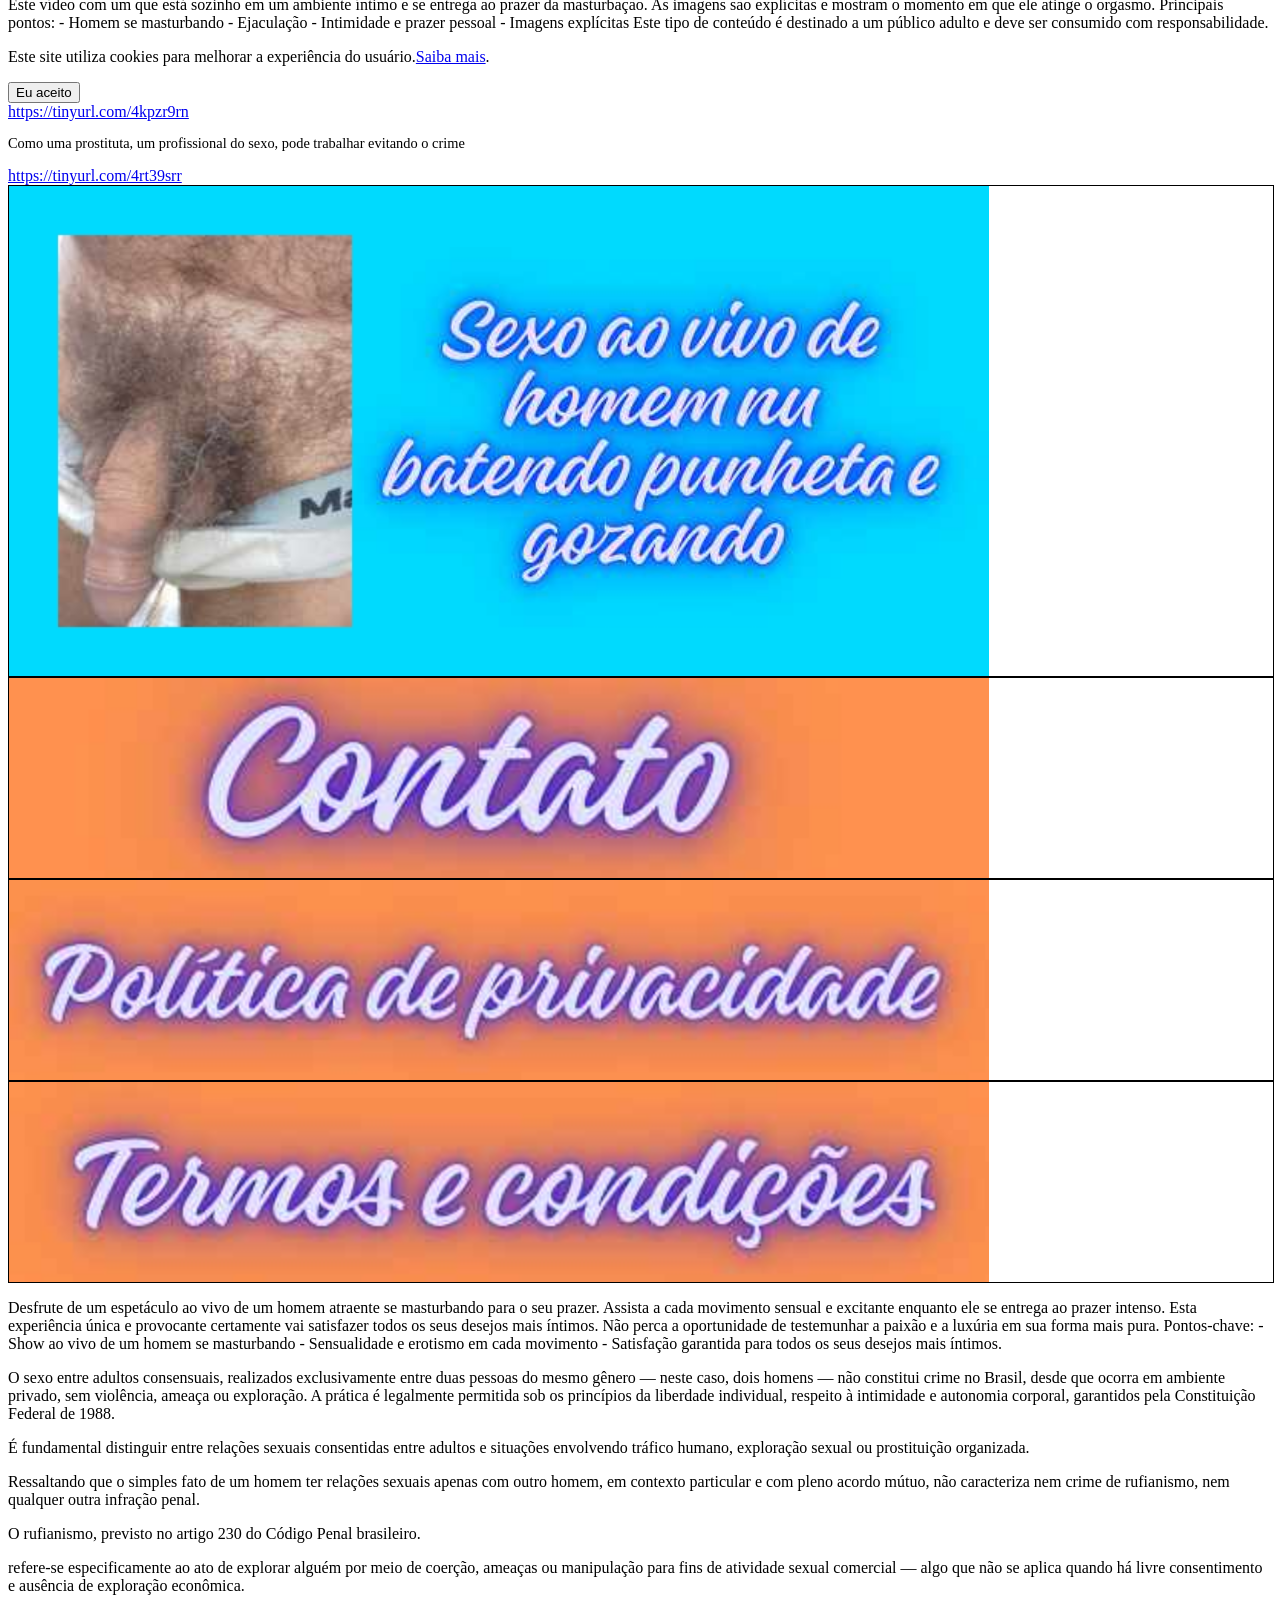
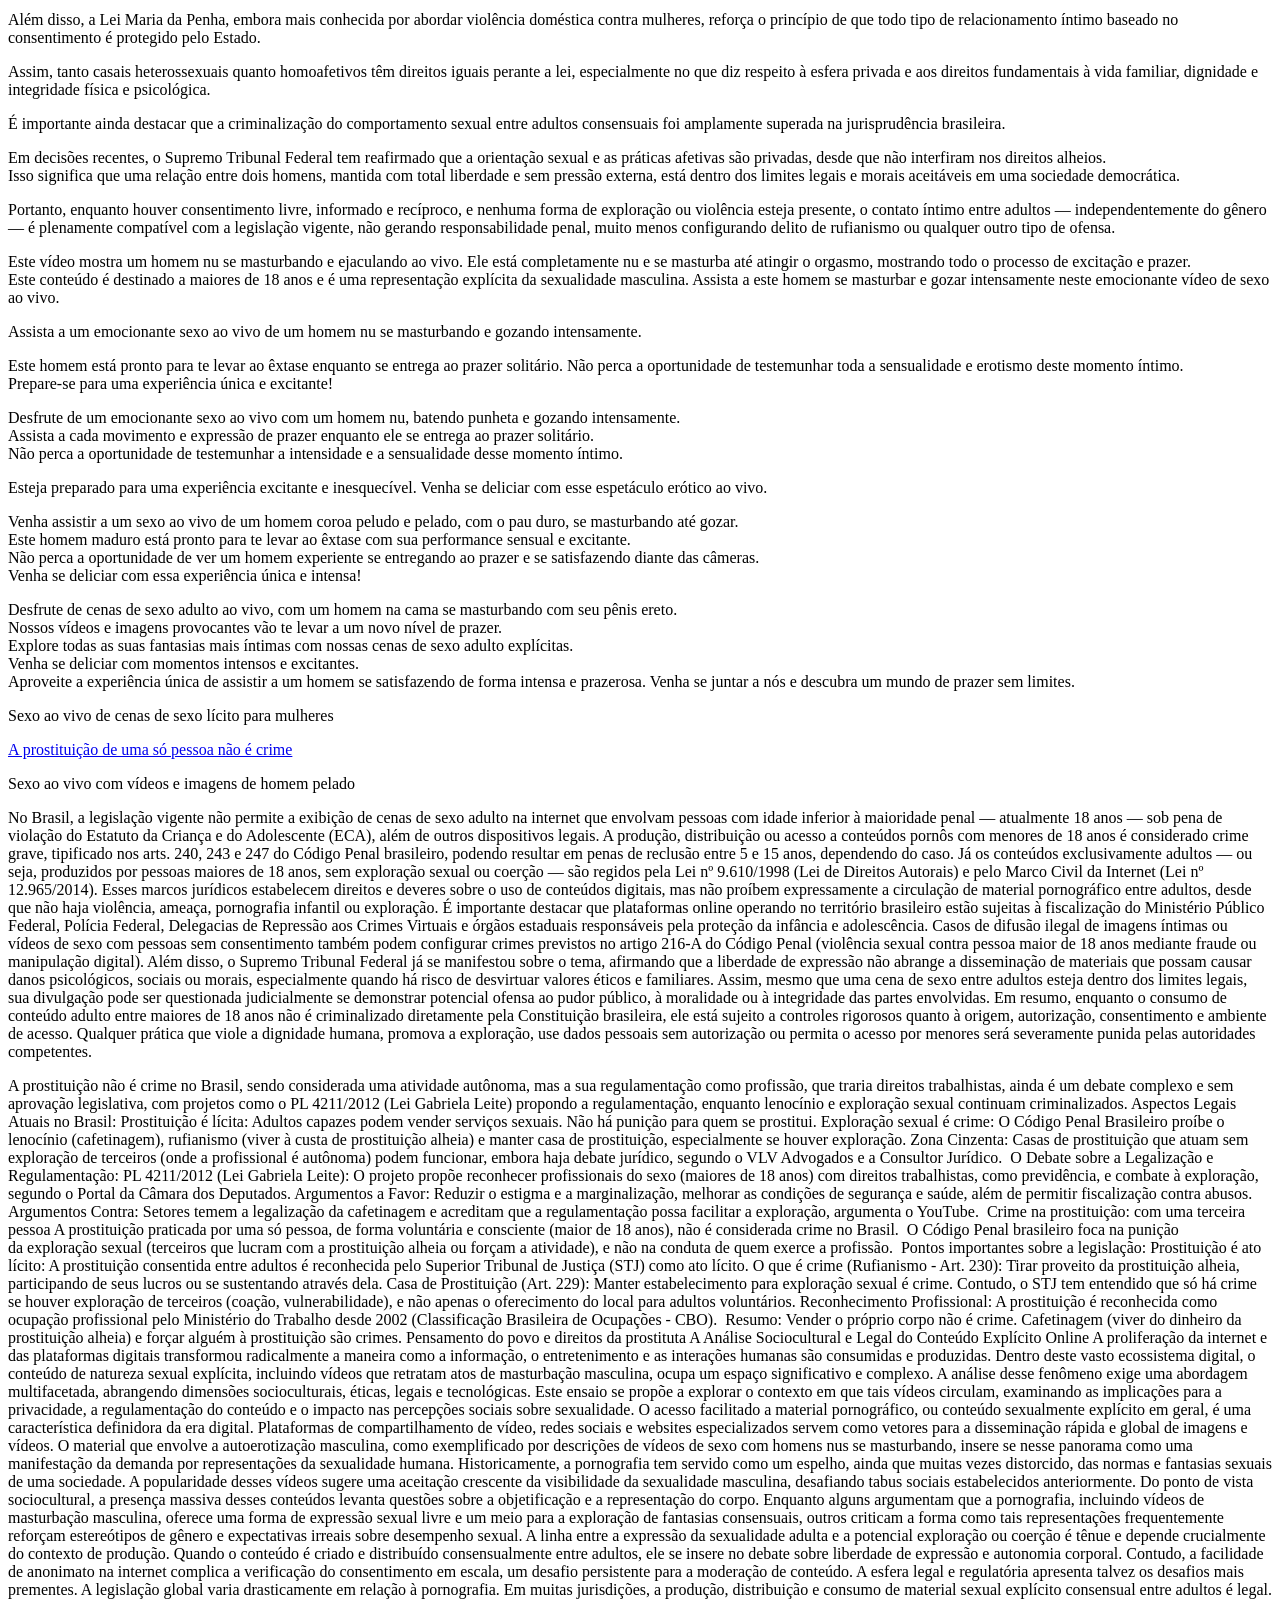
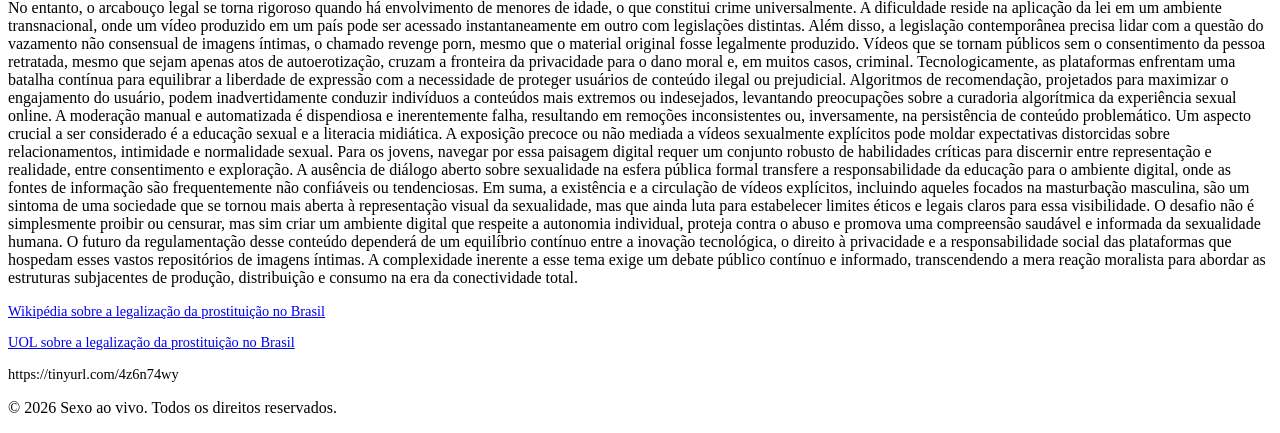
==== commit 47dace1a: "Update index.html" ====
--- a/index.html
+++ b/index.html
@@ -45,7 +45,7 @@
 
 
 <div class="banner">
-    <img src="imagem/banner-1.jpg" alt="banner-" title="banner">
+    <img src="img/banner-1.jpg" alt="banner-" title="banner">
    </div>
 
 
@@ -255,7 +255,7 @@
       
     
     <div class="banner">
-    <img src="img/banner.jpg" alt="banner" title="banner">
+    <img src="img/banner-1.jpg" alt="banner-1" title="banner">
    </div>
 
     
@@ -269,7 +269,7 @@
 
 <a href="https://www.sexoaovivo.website/politica.html">
     <div class="banner">
-        <img src="img.jpg" alt="politica" title="politica">
+        <img src="img/politica.jpg" alt="politica" title="politica">
     </div>
 </a>
 
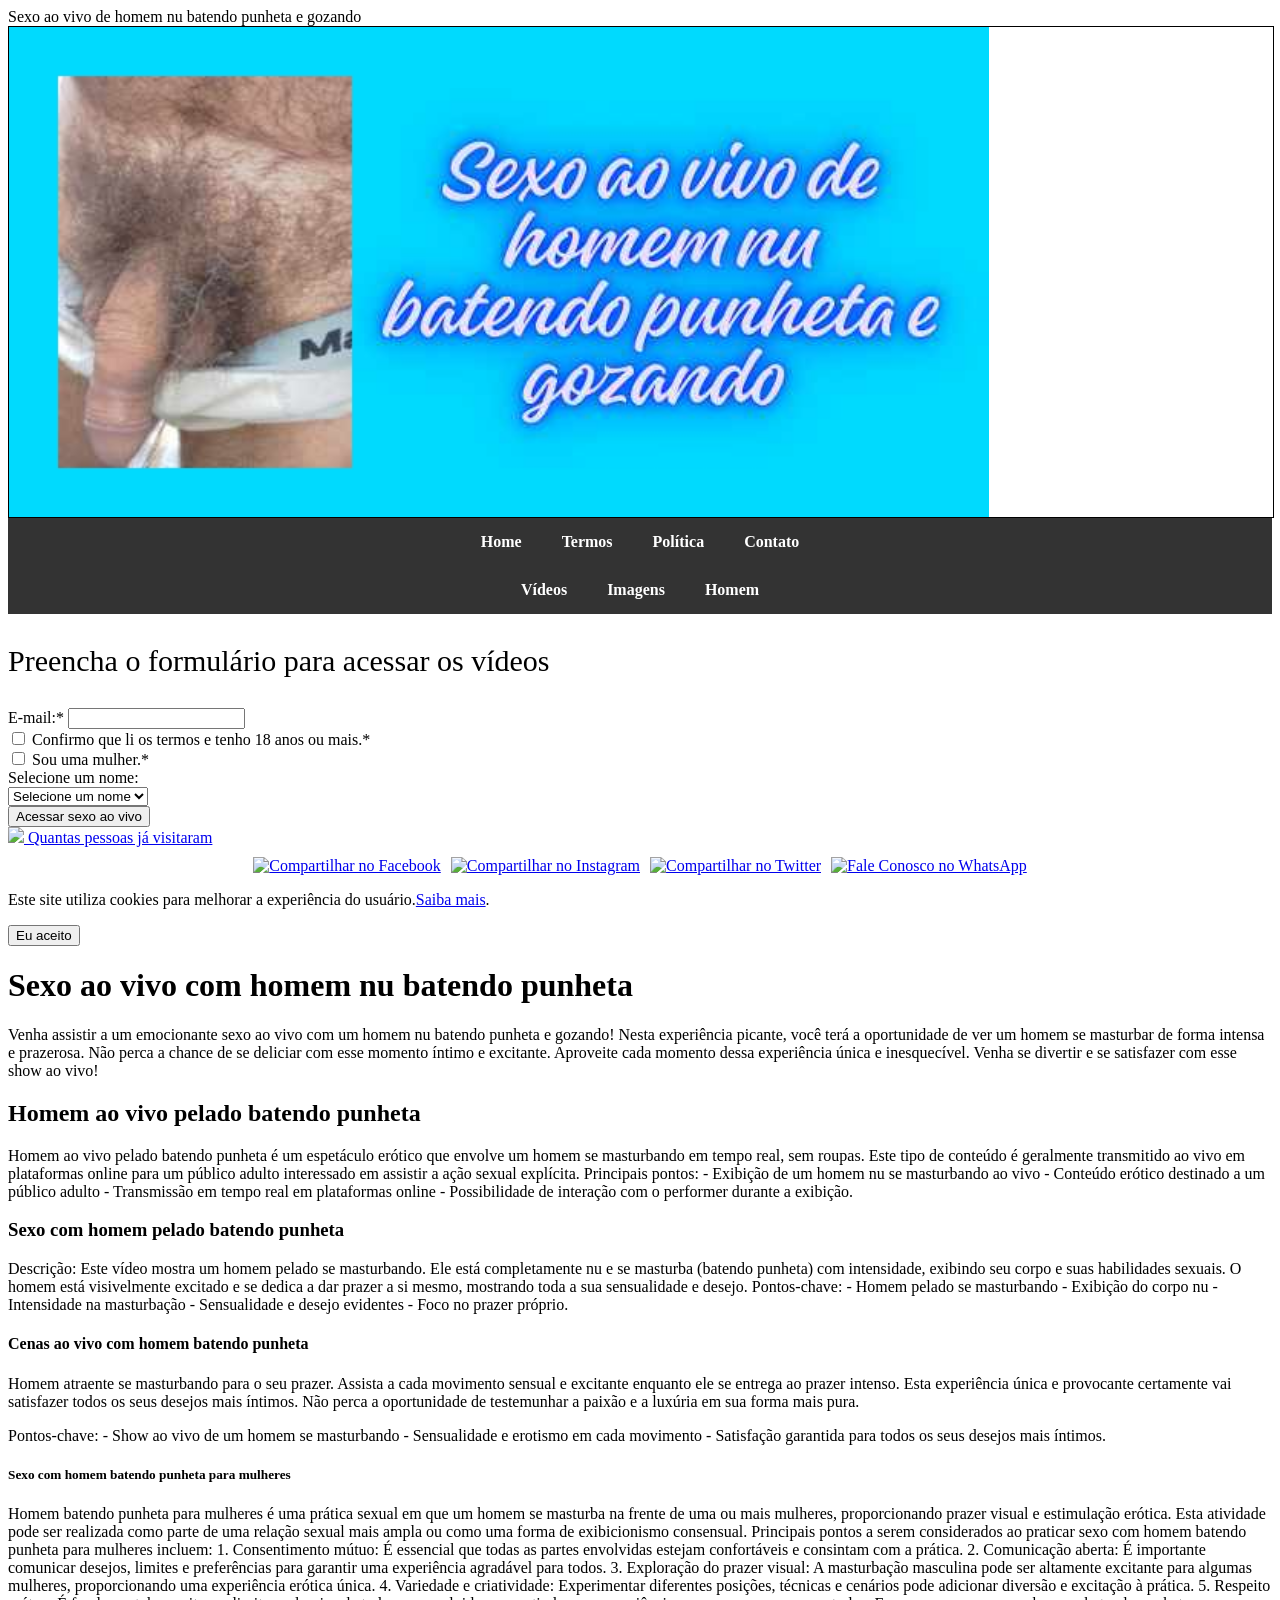
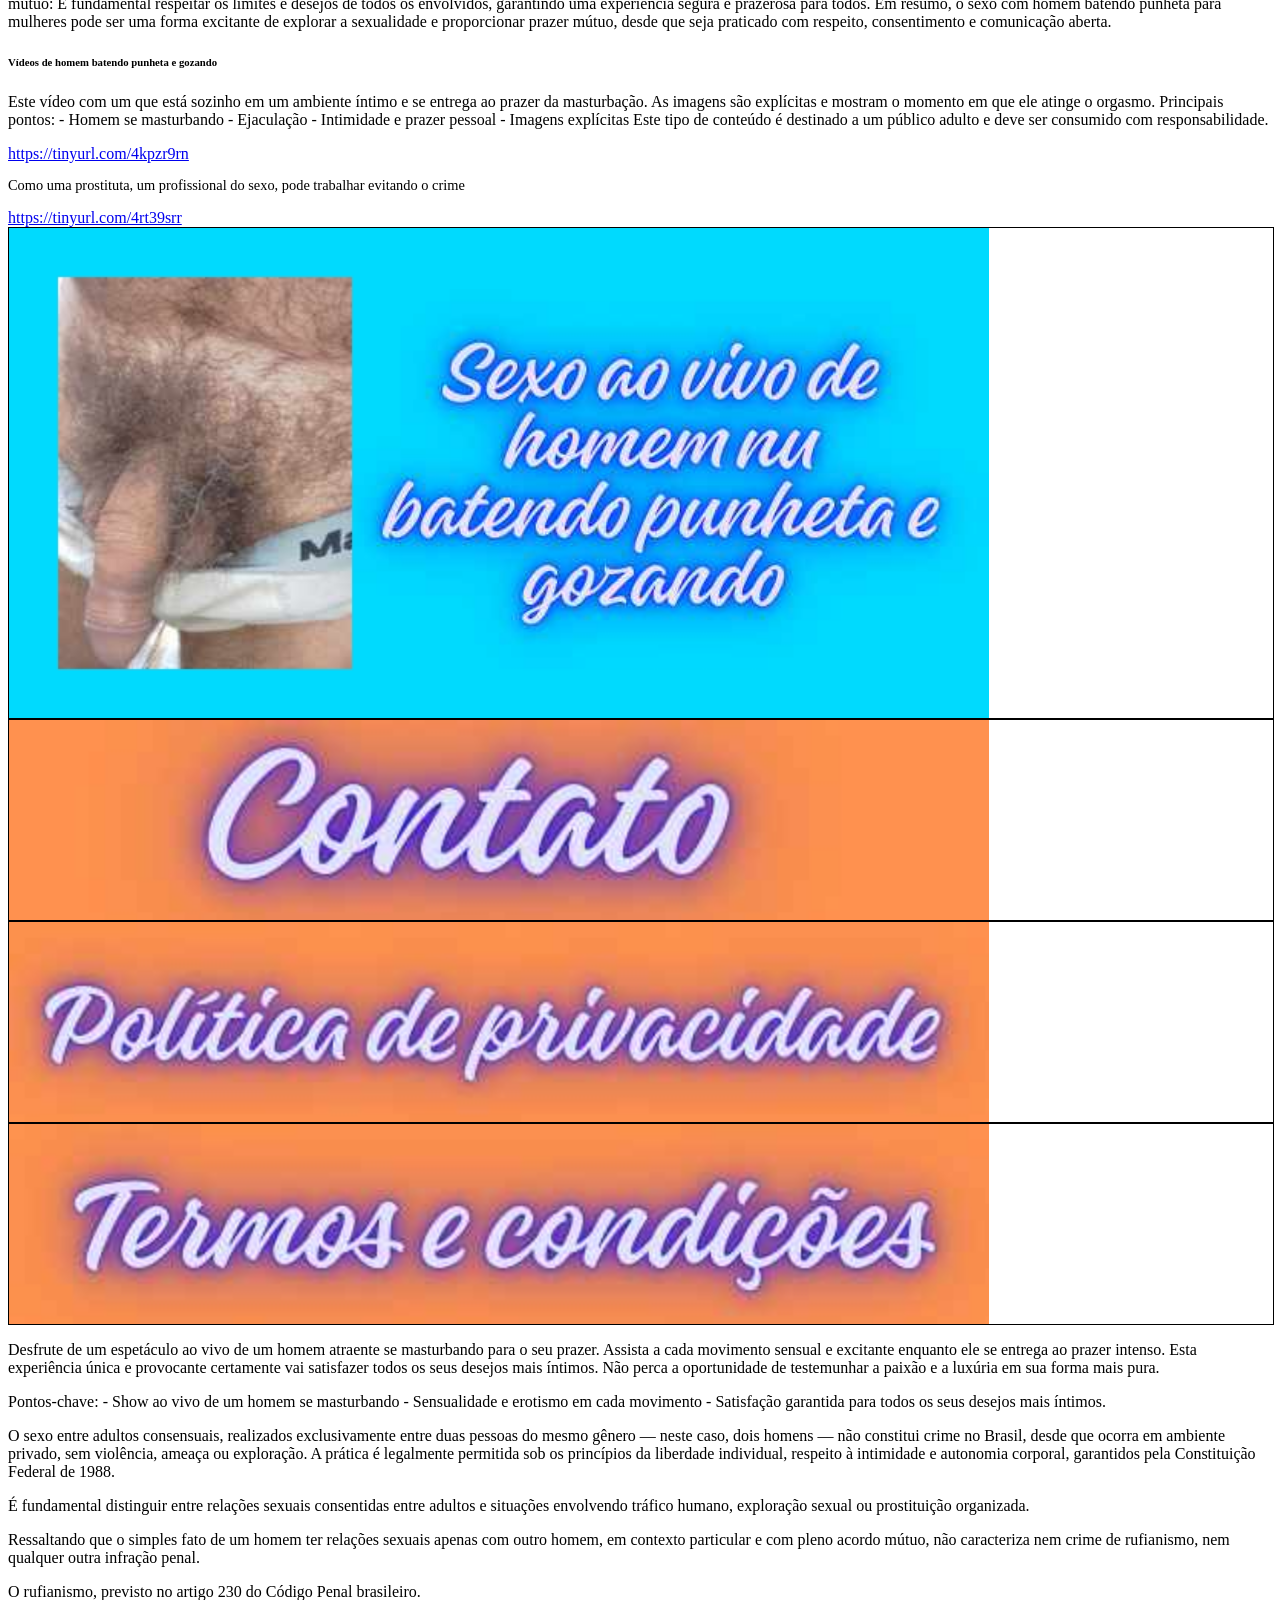
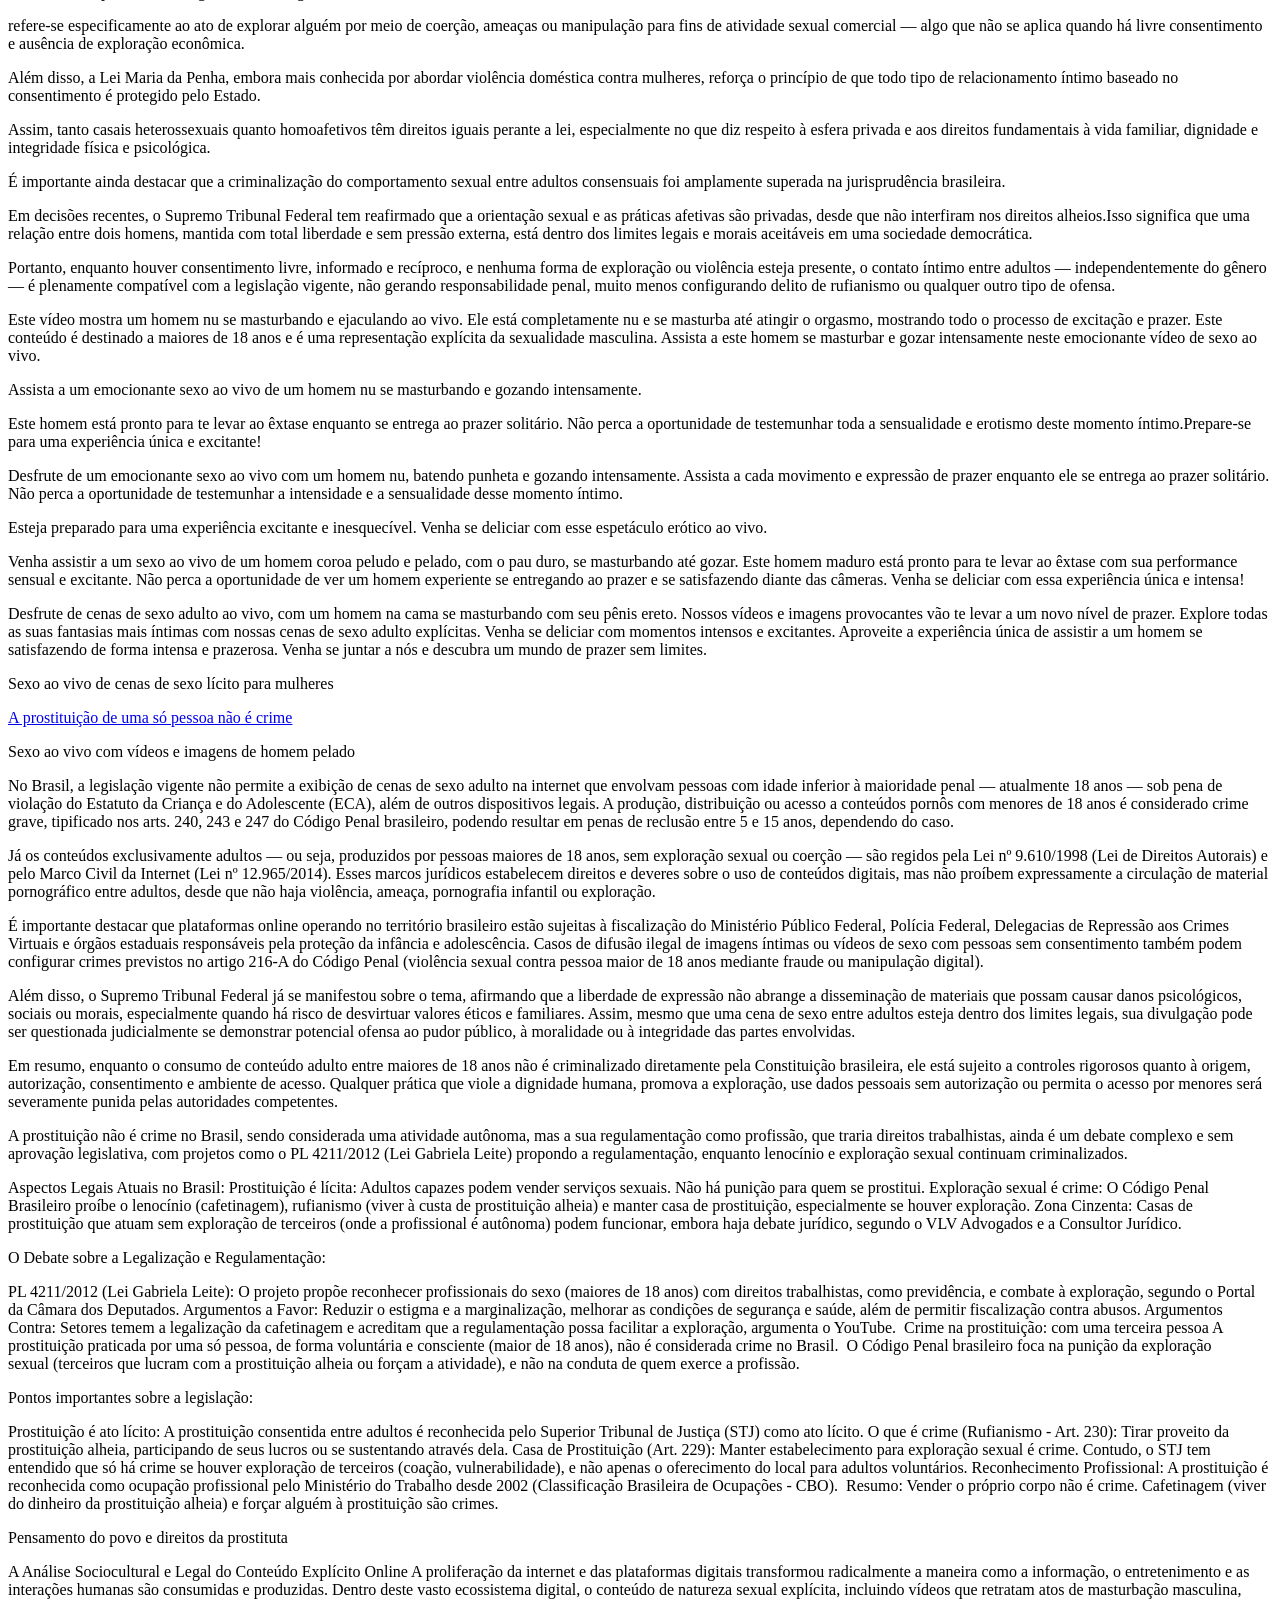
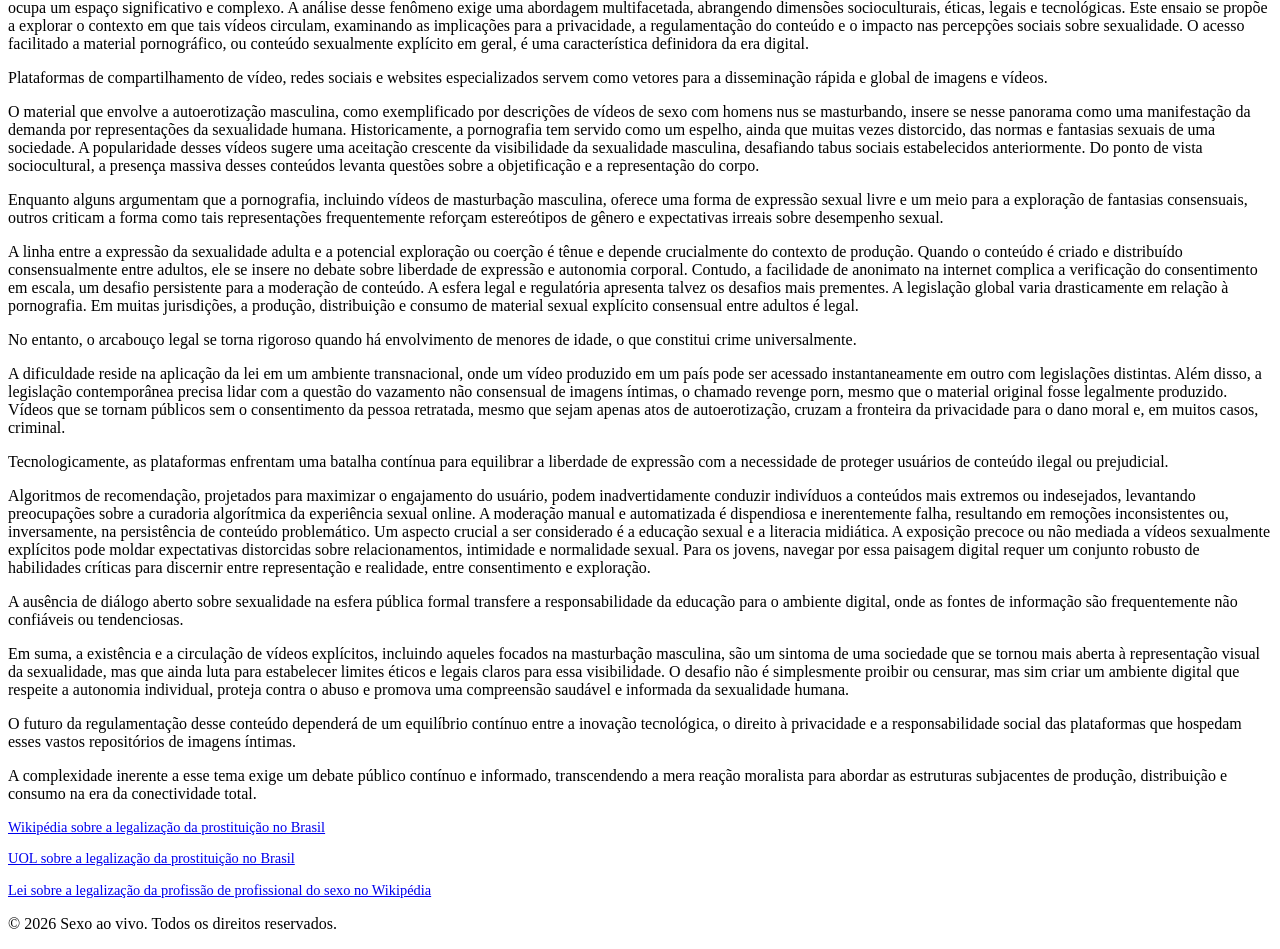
==== commit 2f446377: "Update index.html Troca do código inteiro" ====
--- a/index.html
+++ b/index.html
@@ -18,14 +18,14 @@
     <meta name="apple-mobile-web-app-capable" content="yes">
     <meta name="apple-mobile-web-app-status-bar-style" content="black">
     <meta name="apple-mobile-web-app-title" content="MeuApp">
-    <link rel="apple-touch-icon" href="img/Sexo-ao-vivo.jpg">
+    <link rel="apple-touch-icon" href="img/banner-3.png">
 
     <!-- Meta tag para Smart App Banner no iOS (opcional, para apps nativos) -->
     <meta name="apple-itunes-app" content="app-id=myAppStoreID">
     
     
 
-     <meta name="google-site-verification" content="m5PbWbGAQ8kJzJz-nOlaFuLjg4-eoYWNP7OLIvL5nuo" />     
+     <meta name="google-site-verification" content="m5PbWbGAQ8kJzJz-nOlaFuLjg4-eoYWNP7OLIvL5nuo"/>     
 
 
   <link rel="icon" href="/img/banner-3.png" type="image/png">
@@ -45,7 +45,7 @@
 
 
 <div class="banner">
-    <img src="img/banner-1.jpg" alt="banner-" title="banner">
+    <img src="img/banner-1.jpg" alt="banner-1" title="banner">
    </div>
 
 
@@ -65,9 +65,9 @@
 
     <nav class="navbar">
     <ul>
-        <li><a href="termos.html">Vídeos</a></li>
-        <li><a href="politica.html">Imagens</a></li>
-        <li><a href="contato.html">Prostituição</a></li>
+        <li><a href="videos.html">Vídeos</a></li>
+        <li><a href="imagens.html">Imagens</a></li>
+        <li><a href="homem.html">Homem</a></li>
         </ul>
 </nav>
 
@@ -138,27 +138,48 @@
 
 
 
-<a href="https://www.facebook.com/share/1AKLpkTkf7/" target="_blank">
-    <img src="img/facebook.jpg" alt="Compartilhar no Facebook" style="width:85px;height:50px;border:0;">
-</a>
-
-
-<!-- Instagram Widget com Imagem -->
-<a href="https://www.instagram.com/alvesgeraldovainernogueira" target="_blank">
-    <img src="img/instagram.jpg" alt="Compartilhar no Twitter" style="width:85px;height:50px;border:0;">
-</a>
-
-
-<!-- Twitter Widget com Imagem -->
-<a href="https://x.com/@livesexogeraldo" target="_blank">
-    <img src="img/twitter.jpg" alt="Compartilhar no Twitter" style="width:85px;height:50px;border:0;">
-</a>
-
-<!-- Botão WhatsApp com Imagem -->
-<a href="https://wa.me" target="_blank">
-    <img src="img/whatsapp.jpg" alt="Fale Conosco no WhatsApp" style="width:85px;height:50px;border:0;">
-</a>
-
+
+<!-- Contêiner pai com display flex -->
+<div style="display: flex; gap: 10px; justify-content: center; align-items: center; flex-wrap: wrap; margin: 10px;">
+
+    <!-- Facebook -->
+    <a href="https://www.facebook.com/share/1AKLpkTkf7/" target="_blank">
+        <img src="img/facebook.jpg" alt="Compartilhar no Facebook" style="width:70px;height:50px;border:0;">
+    </a>
+
+    <!-- Instagram -->
+    <a href="https://www.instagram.com/alvesgeraldovainernogueira" target="_blank">
+        <img src="img/instagram.jpg" alt="Compartilhar no Instagram" style="width:70px;height:50px;border:0;">
+    </a>
+
+    <!-- Twitter -->
+    <a href="https://x.com/@livesexogeraldo" target="_blank">
+        <img src="img/twitter.jpg" alt="Compartilhar no Twitter" style="width:70px;height:50px;border:0;">
+    </a>
+
+    <!-- WhatsApp -->
+    <a href="https://wa.me" target="_blank">
+        <img src="img/whatsapp.jpg" alt="Fale Conosco no WhatsApp" style="width:70px;height:50px;border:0;">
+    </a>
+
+</div>
+
+
+
+
+
+
+
+
+
+
+
+
+<div id="cookie-banner" class="cookie-banner">
+    <p>Este site utiliza cookies para melhorar a experiência do usuário.<a href="politica-de-privacidade.html">Saiba mais</a>.
+    </p>
+    <button id="accept-cookies">Eu aceito</button>
+</div>
 
 
 
@@ -194,9 +215,9 @@
    
 
 <h4>Cenas ao vivo com homem batendo punheta</h4>
-<p>Homem atraente se masturbando para o seu prazer. Assista a cada movimento sensual e excitante enquanto ele se entrega ao prazer intenso. Esta experiência única e provocante certamente vai satisfazer todos os seus desejos mais íntimos. Não perca a oportunidade de testemunhar a paixão e a luxúria em sua forma mais pura. 
-
-Pontos-chave:
+<p>Homem atraente se masturbando para o seu prazer. Assista a cada movimento sensual e excitante enquanto ele se entrega ao prazer intenso. Esta experiência única e provocante certamente vai satisfazer todos os seus desejos mais íntimos. Não perca a oportunidade de testemunhar a paixão e a luxúria em sua forma mais pura.</p>
+
+<p>Pontos-chave:
 - Show ao vivo de um homem se masturbando
 - Sensualidade e erotismo em cada movimento
 - Satisfação garantida para todos os seus desejos mais íntimos.</p>
@@ -234,14 +255,7 @@
 Este tipo de conteúdo é destinado a um público adulto e deve ser consumido com responsabilidade.</p>
 
 
-    
-
-<div id="cookie-banner" class="cookie-banner">
-    <p>Este site utiliza cookies para melhorar a experiência do usuário.<a href="politica-de-privacidade.html">Saiba mais</a>.
-    </p>
-    <button id="accept-cookies">Eu aceito</button>
-</div>
-
+  
    
     
    <a href="https://tinyurl.com/4kpzr9rn">https://tinyurl.com/4kpzr9rn</a>
@@ -261,19 +275,19 @@
     
     
     
-    <a href="https://www.sexoaovivo.website/contato.html">
+    <a href="http://www.sexoaovivo.website/contato.html">
     <div class="banner">
         <img src="img/contato.jpg" alt="contato" title="contato">
     </div>
 </a>
 
-<a href="https://www.sexoaovivo.website/politica.html">
+<a href="http://www.sexoaovivo.website/politica.html">
     <div class="banner">
         <img src="img/politica.jpg" alt="politica" title="politica">
     </div>
 </a>
 
-<a href="https://www.sexoaovivo.website/termos.html">
+<a href="http://www.sexoaovivo.website/termos.html">
     <div class="banner">
         <img src="img/termos.jpg" alt="termos" title="termos">
     </div>
@@ -283,9 +297,9 @@
     
     
 
-<p>Desfrute de um espetáculo ao vivo de um homem atraente se masturbando para o seu prazer. Assista a cada movimento sensual e excitante enquanto ele se entrega ao prazer intenso. Esta experiência única e provocante certamente vai satisfazer todos os seus desejos mais íntimos. Não perca a oportunidade de testemunhar a paixão e a luxúria em sua forma mais pura. 
-
-Pontos-chave:
+<p>Desfrute de um espetáculo ao vivo de um homem atraente se masturbando para o seu prazer. Assista a cada movimento sensual e excitante enquanto ele se entrega ao prazer intenso. Esta experiência única e provocante certamente vai satisfazer todos os seus desejos mais íntimos. Não perca a oportunidade de testemunhar a paixão e a luxúria em sua forma mais pura.</p>
+
+<p>Pontos-chave:
 - Show ao vivo de um homem se masturbando
 - Sensualidade e erotismo em cada movimento
 - Satisfação garantida para todos os seus desejos mais íntimos.</p>
@@ -303,19 +317,19 @@
      <p>Além disso, a Lei Maria da Penha, embora mais conhecida por abordar violência doméstica contra mulheres, reforça o princípio de que todo tipo de relacionamento íntimo baseado no consentimento é protegido pelo Estado.</p>      <p>Assim, tanto casais heterossexuais quanto homoafetivos têm direitos iguais perante a lei, especialmente no que diz respeito à esfera privada e aos direitos fundamentais à vida familiar, dignidade e integridade física e psicológica.</p>
 
      <p>É importante ainda destacar que a criminalização do comportamento sexual entre adultos consensuais foi amplamente superada na jurisprudência brasileira.</p> 
-     <p>Em decisões recentes, o Supremo Tribunal Federal tem reafirmado que a orientação sexual e as práticas afetivas são privadas, desde que não interfiram nos direitos alheios.<br>Isso significa que uma relação entre dois homens, mantida com total liberdade e sem pressão externa, está dentro dos limites legais e morais aceitáveis em uma sociedade democrática.</p>
+     <p>Em decisões recentes, o Supremo Tribunal Federal tem reafirmado que a orientação sexual e as práticas afetivas são privadas, desde que não interfiram nos direitos alheios.Isso significa que uma relação entre dois homens, mantida com total liberdade e sem pressão externa, está dentro dos limites legais e morais aceitáveis em uma sociedade democrática.</p>
 
     <p>Portanto, enquanto houver consentimento livre, informado e recíproco, e nenhuma forma de exploração ou violência esteja presente, o contato íntimo entre adultos — independentemente do gênero — é plenamente compatível com a legislação vigente, não gerando responsabilidade penal, muito menos configurando delito de rufianismo ou qualquer outro tipo de ofensa.</p>
      
-     <p>Este vídeo mostra um homem nu se masturbando e ejaculando ao vivo. Ele está completamente nu e se masturba até atingir o orgasmo, mostrando todo o processo de excitação e prazer.<br> Este conteúdo é destinado a maiores de 18 anos e é uma representação explícita da sexualidade masculina. Assista a este homem se masturbar e gozar intensamente neste emocionante vídeo de sexo ao vivo.</p>
+     <p>Este vídeo mostra um homem nu se masturbando e ejaculando ao vivo. Ele está completamente nu e se masturba até atingir o orgasmo, mostrando todo o processo de excitação e prazer. Este conteúdo é destinado a maiores de 18 anos e é uma representação explícita da sexualidade masculina. Assista a este homem se masturbar e gozar intensamente neste emocionante vídeo de sexo ao vivo.</p>
 <p>Assista a um emocionante sexo ao vivo de um homem nu se masturbando e gozando intensamente.</p>
-     <p>Este homem está pronto para te levar ao êxtase enquanto se entrega ao prazer solitário. Não perca a oportunidade de testemunhar toda a sensualidade e erotismo deste momento íntimo.<br>Prepare-se para uma experiência única e excitante!</p>
-<p>Desfrute de um emocionante sexo ao vivo com um homem nu, batendo punheta e gozando intensamente.<br> Assista a cada movimento e expressão de prazer enquanto ele se entrega ao prazer solitário.<br>Não perca a oportunidade de testemunhar a intensidade e a sensualidade desse momento íntimo.</p> 
+     <p>Este homem está pronto para te levar ao êxtase enquanto se entrega ao prazer solitário. Não perca a oportunidade de testemunhar toda a sensualidade e erotismo deste momento íntimo.Prepare-se para uma experiência única e excitante!</p>
+<p>Desfrute de um emocionante sexo ao vivo com um homem nu, batendo punheta e gozando intensamente. Assista a cada movimento e expressão de prazer enquanto ele se entrega ao prazer solitário. Não perca a oportunidade de testemunhar a intensidade e a sensualidade desse momento íntimo.</p> 
 
      <p>Esteja preparado para uma experiência excitante e inesquecível. Venha se deliciar com esse espetáculo erótico ao vivo.</p>
-    <p>Venha assistir a um sexo ao vivo de um homem coroa peludo e pelado, com o pau duro, se masturbando até gozar.<br>Este homem maduro está pronto para te levar ao êxtase com sua performance sensual e excitante.<br>Não perca a oportunidade de ver um homem experiente se entregando ao prazer e se satisfazendo diante das câmeras.<br>Venha se deliciar com essa experiência única e intensa!</p>
+    <p>Venha assistir a um sexo ao vivo de um homem coroa peludo e pelado, com o pau duro, se masturbando até gozar. Este homem maduro está pronto para te levar ao êxtase com sua performance sensual e excitante. Não perca a oportunidade de ver um homem experiente se entregando ao prazer e se satisfazendo diante das câmeras. Venha se deliciar com essa experiência única e intensa!</p>
      
-     <p>Desfrute de cenas de sexo adulto ao vivo, com um homem na cama se masturbando com seu pênis ereto.<br> Nossos vídeos e imagens provocantes vão te levar a um novo nível de prazer.<br> Explore todas as suas fantasias mais íntimas com nossas cenas de sexo adulto explícitas.<br> Venha se deliciar com momentos intensos e excitantes.<br> Aproveite a experiência única de assistir a um homem se satisfazendo de forma intensa e prazerosa. Venha se juntar a nós e descubra um mundo de prazer sem limites.</p>
+     <p>Desfrute de cenas de sexo adulto ao vivo, com um homem na cama se masturbando com seu pênis ereto. Nossos vídeos e imagens provocantes vão te levar a um novo nível de prazer. Explore todas as suas fantasias mais íntimas com nossas cenas de sexo adulto explícitas. Venha se deliciar com momentos intensos e excitantes. Aproveite a experiência única de assistir a um homem se satisfazendo de forma intensa e prazerosa. Venha se juntar a nós e descubra um mundo de prazer sem limites.</p>
 
     
 
@@ -326,20 +340,20 @@
 
 <p>Sexo ao vivo com vídeos e imagens de homem pelado</p>
     
-    <a>No Brasil, a legislação vigente não permite a exibição de cenas de sexo adulto na internet que envolvam pessoas com idade inferior à maioridade penal — atualmente 18 anos — sob pena de violação do Estatuto da Criança e do Adolescente (ECA), além de outros dispositivos legais. A produção, distribuição ou acesso a conteúdos pornôs com menores de 18 anos é considerado crime grave, tipificado nos arts. 240, 243 e 247 do Código Penal brasileiro, podendo resultar em penas de reclusão entre 5 e 15 anos, dependendo do caso.
+    <p>No Brasil, a legislação vigente não permite a exibição de cenas de sexo adulto na internet que envolvam pessoas com idade inferior à maioridade penal — atualmente 18 anos — sob pena de violação do Estatuto da Criança e do Adolescente (ECA), além de outros dispositivos legais. A produção, distribuição ou acesso a conteúdos pornôs com menores de 18 anos é considerado crime grave, tipificado nos arts. 240, 243 e 247 do Código Penal brasileiro, podendo resultar em penas de reclusão entre 5 e 15 anos, dependendo do caso.</p>
 
 Já os conteúdos exclusivamente adultos — ou seja, produzidos por pessoas maiores de 18 anos, sem exploração sexual ou coerção — são regidos pela Lei nº 9.610/1998 (Lei de Direitos Autorais) e pelo Marco Civil da Internet (Lei nº 12.965/2014). Esses marcos jurídicos estabelecem direitos e deveres sobre o uso de conteúdos digitais, mas não proíbem expressamente a circulação de material pornográfico entre adultos, desde que não haja violência, ameaça, pornografia infantil ou exploração.
 
-É importante destacar que plataformas online operando no território brasileiro estão sujeitas à fiscalização do Ministério Público Federal, Polícia Federal, Delegacias de Repressão aos Crimes Virtuais e órgãos estaduais responsáveis pela proteção da infância e adolescência. Casos de difusão ilegal de imagens íntimas ou vídeos de sexo com pessoas sem consentimento também podem configurar crimes previstos no artigo 216-A do Código Penal (violência sexual contra pessoa maior de 18 anos mediante fraude ou manipulação digital).
+<p>É importante destacar que plataformas online operando no território brasileiro estão sujeitas à fiscalização do Ministério Público Federal, Polícia Federal, Delegacias de Repressão aos Crimes Virtuais e órgãos estaduais responsáveis pela proteção da infância e adolescência. Casos de difusão ilegal de imagens íntimas ou vídeos de sexo com pessoas sem consentimento também podem configurar crimes previstos no artigo 216-A do Código Penal (violência sexual contra pessoa maior de 18 anos mediante fraude ou manipulação digital).</p>
 
 Além disso, o Supremo Tribunal Federal já se manifestou sobre o tema, afirmando que a liberdade de expressão não abrange a disseminação de materiais que possam causar danos psicológicos, sociais ou morais, especialmente quando há risco de desvirtuar valores éticos e familiares. Assim, mesmo que uma cena de sexo entre adultos esteja dentro dos limites legais, sua divulgação pode ser questionada judicialmente se demonstrar potencial ofensa ao pudor público, à moralidade ou à integridade das partes envolvidas.
 
-Em resumo, enquanto o consumo de conteúdo adulto entre maiores de 18 anos não é criminalizado diretamente pela Constituição brasileira, ele está sujeito a controles rigorosos quanto à origem, autorização, consentimento e ambiente de acesso. Qualquer prática que viole a dignidade humana, promova a exploração, use dados pessoais sem autorização ou permita o acesso por menores será severamente punida pelas autoridades competentes.  </a>
-    
-    
-    
-    
-    <p>A prostituição não é crime no Brasil, sendo considerada uma atividade autônoma, mas a sua regulamentação como profissão, que traria direitos trabalhistas, ainda é um debate complexo e sem aprovação legislativa, com projetos como o PL 4211/2012 (Lei Gabriela Leite) propondo a regulamentação, enquanto lenocínio e exploração sexual continuam criminalizados.
+<p>Em resumo, enquanto o consumo de conteúdo adulto entre maiores de 18 anos não é criminalizado diretamente pela Constituição brasileira, ele está sujeito a controles rigorosos quanto à origem, autorização, consentimento e ambiente de acesso. Qualquer prática que viole a dignidade humana, promova a exploração, use dados pessoais sem autorização ou permita o acesso por menores será severamente punida pelas autoridades competentes.  </p>
+    
+    
+    
+    
+    <p>A prostituição não é crime no Brasil, sendo considerada uma atividade autônoma, mas a sua regulamentação como profissão, que traria direitos trabalhistas, ainda é um debate complexo e sem aprovação legislativa, com projetos como o PL 4211/2012 (Lei Gabriela Leite) propondo a regulamentação, enquanto lenocínio e exploração sexual continuam criminalizados.</p>
 
      Aspectos Legais Atuais no Brasil:
 
@@ -349,7 +363,7 @@
 
      Zona Cinzenta: Casas de prostituição que atuam sem exploração de terceiros (onde a profissional é autônoma) podem funcionar, embora haja debate jurídico, segundo o VLV Advogados e a Consultor Jurídico. 
 
-O Debate sobre a Legalização e Regulamentação:
+<p>O Debate sobre a Legalização e Regulamentação:</p>
 
 PL 4211/2012 (Lei Gabriela Leite): O projeto propõe reconhecer profissionais do sexo (maiores de 18 anos) com direitos trabalhistas, como previdência, e combate à exploração, segundo o Portal da Câmara dos Deputados.
 
@@ -364,7 +378,7 @@
 
      O Código Penal brasileiro foca na punição da exploração sexual (terceiros que lucram com a prostituição alheia ou forçam a atividade), e não na conduta de quem exerce a profissão. 
 
-     Pontos importantes sobre a legislação:
+     <p>Pontos importantes sobre a legislação:</p>
 
      Prostituição é ato lícito: A prostituição consentida entre adultos é reconhecida pelo Superior Tribunal de Justiça (STJ) como ato lícito.
 
@@ -376,7 +390,7 @@
 
      Resumo: Vender o próprio corpo não é crime. Cafetinagem (viver do dinheiro da prostituição alheia) e forçar alguém à prostituição são crimes.
 
-Pensamento do povo e direitos da prostituta
+<p>Pensamento do povo e direitos da prostituta</p>
 
      A Análise Sociocultural e Legal do Conteúdo Explícito Online
      A proliferação da internet e das plataformas digitais transformou radicalmente a maneira como a informação, o entretenimento e as interações humanas são consumidas e produzidas. 
@@ -384,33 +398,33 @@
      A análise desse fenômeno exige uma abordagem multifacetada, abrangendo dimensões socioculturais, éticas, legais e tecnológicas. 
 Este ensaio se propõe a explorar o contexto em que tais vídeos circulam, examinando as implicações para a privacidade, a regulamentação do conteúdo e o impacto nas percepções sociais sobre sexualidade.
      O acesso facilitado a material pornográfico, ou conteúdo sexualmente explícito em geral, é uma característica definidora da era digital. 
-     Plataformas de compartilhamento de vídeo, redes sociais e websites especializados servem como vetores para a disseminação rápida e global de imagens e vídeos. 
+     <p>Plataformas de compartilhamento de vídeo, redes sociais e websites especializados servem como vetores para a disseminação rápida e global de imagens e vídeos.</p>
      O material que envolve a autoerotização masculina, como exemplificado por descrições de vídeos de sexo com homens nus se masturbando, insere se nesse panorama como uma manifestação da demanda por representações da sexualidade humana. 
      Historicamente, a pornografia tem servido como um espelho, ainda que muitas vezes distorcido, das normas e fantasias sexuais de uma sociedade. 
      A popularidade desses vídeos sugere uma aceitação crescente da visibilidade da sexualidade masculina, desafiando tabus sociais estabelecidos anteriormente.
 Do ponto de vista sociocultural, a presença massiva desses conteúdos levanta questões sobre a objetificação e a representação do corpo. 
-     Enquanto alguns argumentam que a pornografia, incluindo vídeos de masturbação masculina, oferece uma forma de expressão sexual livre e um meio para a exploração de fantasias consensuais, outros criticam a forma como tais representações frequentemente reforçam estereótipos de gênero e expectativas irreais sobre desempenho sexual. 
+     <p>Enquanto alguns argumentam que a pornografia, incluindo vídeos de masturbação masculina, oferece uma forma de expressão sexual livre e um meio para a exploração de fantasias consensuais, outros criticam a forma como tais representações frequentemente reforçam estereótipos de gênero e expectativas irreais sobre desempenho sexual.</p> 
      A linha entre a expressão da sexualidade adulta e a potencial exploração ou coerção é tênue e depende crucialmente do contexto de produção. 
      Quando o conteúdo é criado e distribuído consensualmente entre adultos, ele se insere no debate sobre liberdade de expressão e autonomia corporal. 
      Contudo, a facilidade de anonimato na internet complica a verificação do consentimento em escala, um desafio persistente para a moderação de conteúdo.
      A esfera legal e regulatória apresenta talvez os desafios mais prementes. 
      A legislação global varia drasticamente em relação à pornografia. 
      Em muitas jurisdições, a produção, distribuição e consumo de material sexual explícito consensual entre adultos é legal. 
-     No entanto, o arcabouço legal se torna rigoroso quando há envolvimento de menores de idade, o que constitui crime universalmente. 
+     <p>No entanto, o arcabouço legal se torna rigoroso quando há envolvimento de menores de idade, o que constitui crime universalmente.</p> 
      A dificuldade reside na aplicação da lei em um ambiente transnacional, onde um vídeo produzido em um país pode ser acessado instantaneamente em outro com legislações distintas. 
      Além disso, a legislação contemporânea precisa lidar com a questão do vazamento não consensual de imagens íntimas, o chamado revenge porn, mesmo que o material original fosse legalmente produzido. 
      Vídeos que se tornam públicos sem o consentimento da pessoa retratada, mesmo que sejam apenas atos de autoerotização, cruzam a fronteira da privacidade para o dano moral e, em muitos casos, criminal.
-     Tecnologicamente, as plataformas enfrentam uma batalha contínua para equilibrar a liberdade de expressão com a necessidade de proteger usuários de conteúdo ilegal ou prejudicial. 
+     <p>Tecnologicamente, as plataformas enfrentam uma batalha contínua para equilibrar a liberdade de expressão com a necessidade de proteger usuários de conteúdo ilegal ou prejudicial.</p> 
      Algoritmos de recomendação, projetados para maximizar o engajamento do usuário, podem inadvertidamente conduzir indivíduos a conteúdos mais extremos ou indesejados, levantando preocupações sobre a curadoria algorítmica da experiência sexual online. 
      A moderação manual e automatizada é dispendiosa e inerentemente falha, resultando em remoções inconsistentes ou, inversamente, na persistência de conteúdo problemático.
 Um aspecto crucial a ser considerado é a educação sexual e a literacia midiática. 
      A exposição precoce ou não mediada a vídeos sexualmente explícitos pode moldar expectativas distorcidas sobre relacionamentos, intimidade e normalidade sexual. 
      Para os jovens, navegar por essa paisagem digital requer um conjunto robusto de habilidades críticas para discernir entre representação e realidade, entre consentimento e exploração. 
-     A ausência de diálogo aberto sobre sexualidade na esfera pública formal transfere a responsabilidade da educação para o ambiente digital, onde as fontes de informação são frequentemente não confiáveis ou tendenciosas.
+     <p>A ausência de diálogo aberto sobre sexualidade na esfera pública formal transfere a responsabilidade da educação para o ambiente digital, onde as fontes de informação são frequentemente não confiáveis ou tendenciosas.</p>
      Em suma, a existência e a circulação de vídeos explícitos, incluindo aqueles focados na masturbação masculina, são um sintoma de uma sociedade que se tornou mais aberta à representação visual da sexualidade, mas que ainda luta para estabelecer limites éticos e legais claros para essa visibilidade. 
      O desafio não é simplesmente proibir ou censurar, mas sim criar um ambiente digital que respeite a autonomia individual, proteja contra o abuso e promova uma compreensão saudável e informada da sexualidade humana. 
-     O futuro da regulamentação desse conteúdo dependerá de um equilíbrio contínuo entre a inovação tecnológica, o direito à privacidade e a responsabilidade social das plataformas que hospedam esses vastos repositórios de imagens íntimas. 
-     A complexidade inerente a esse tema exige um debate público contínuo e informado, transcendendo a mera reação moralista para abordar as estruturas subjacentes de produção, distribuição e consumo na era da conectividade total.
+     <p>O futuro da regulamentação desse conteúdo dependerá de um equilíbrio contínuo entre a inovação tecnológica, o direito à privacidade e a responsabilidade social das plataformas que hospedam esses vastos repositórios de imagens íntimas.</p> 
+     <p>A complexidade inerente a esse tema exige um debate público contínuo e informado, transcendendo a mera reação moralista para abordar as estruturas subjacentes de produção, distribuição e consumo na era da conectividade total.
 </p>
 
    <p style="font-size: 0.9rem;"><a href="https://www.google.com">Wikipédia sobre a legalização da prostituição no Brasil</a></p>
@@ -418,8 +432,7 @@
   <p style="font-size: 0.9rem;"><a href="https://www.google.com/search?q=Uol+sobre+a+legaliza%C3%A7%C3%A3o+da+prostitui%C3%A7%C3%A3o+no+Brasil">UOL sobre a legalização da prostituição no Brasil</a></p>
    
   
-  <p style="font-size: 0.9rem;>Lei sobre a legalização da profissão de profissional do sexo no Wikipédia</p>
-  <a href="https://tinyurl.com/4z6n74wy">https://tinyurl.com/4z6n74wy</a>
+  <p style="font-size: 0.9rem;"><a href="https://tinyurl.com/4z6n74wy">Lei sobre a legalização da profissão de profissional do sexo no Wikipédia</a></p>
 
     
        <footer>
@@ -442,4 +455,3 @@
 </html>
 
 
-
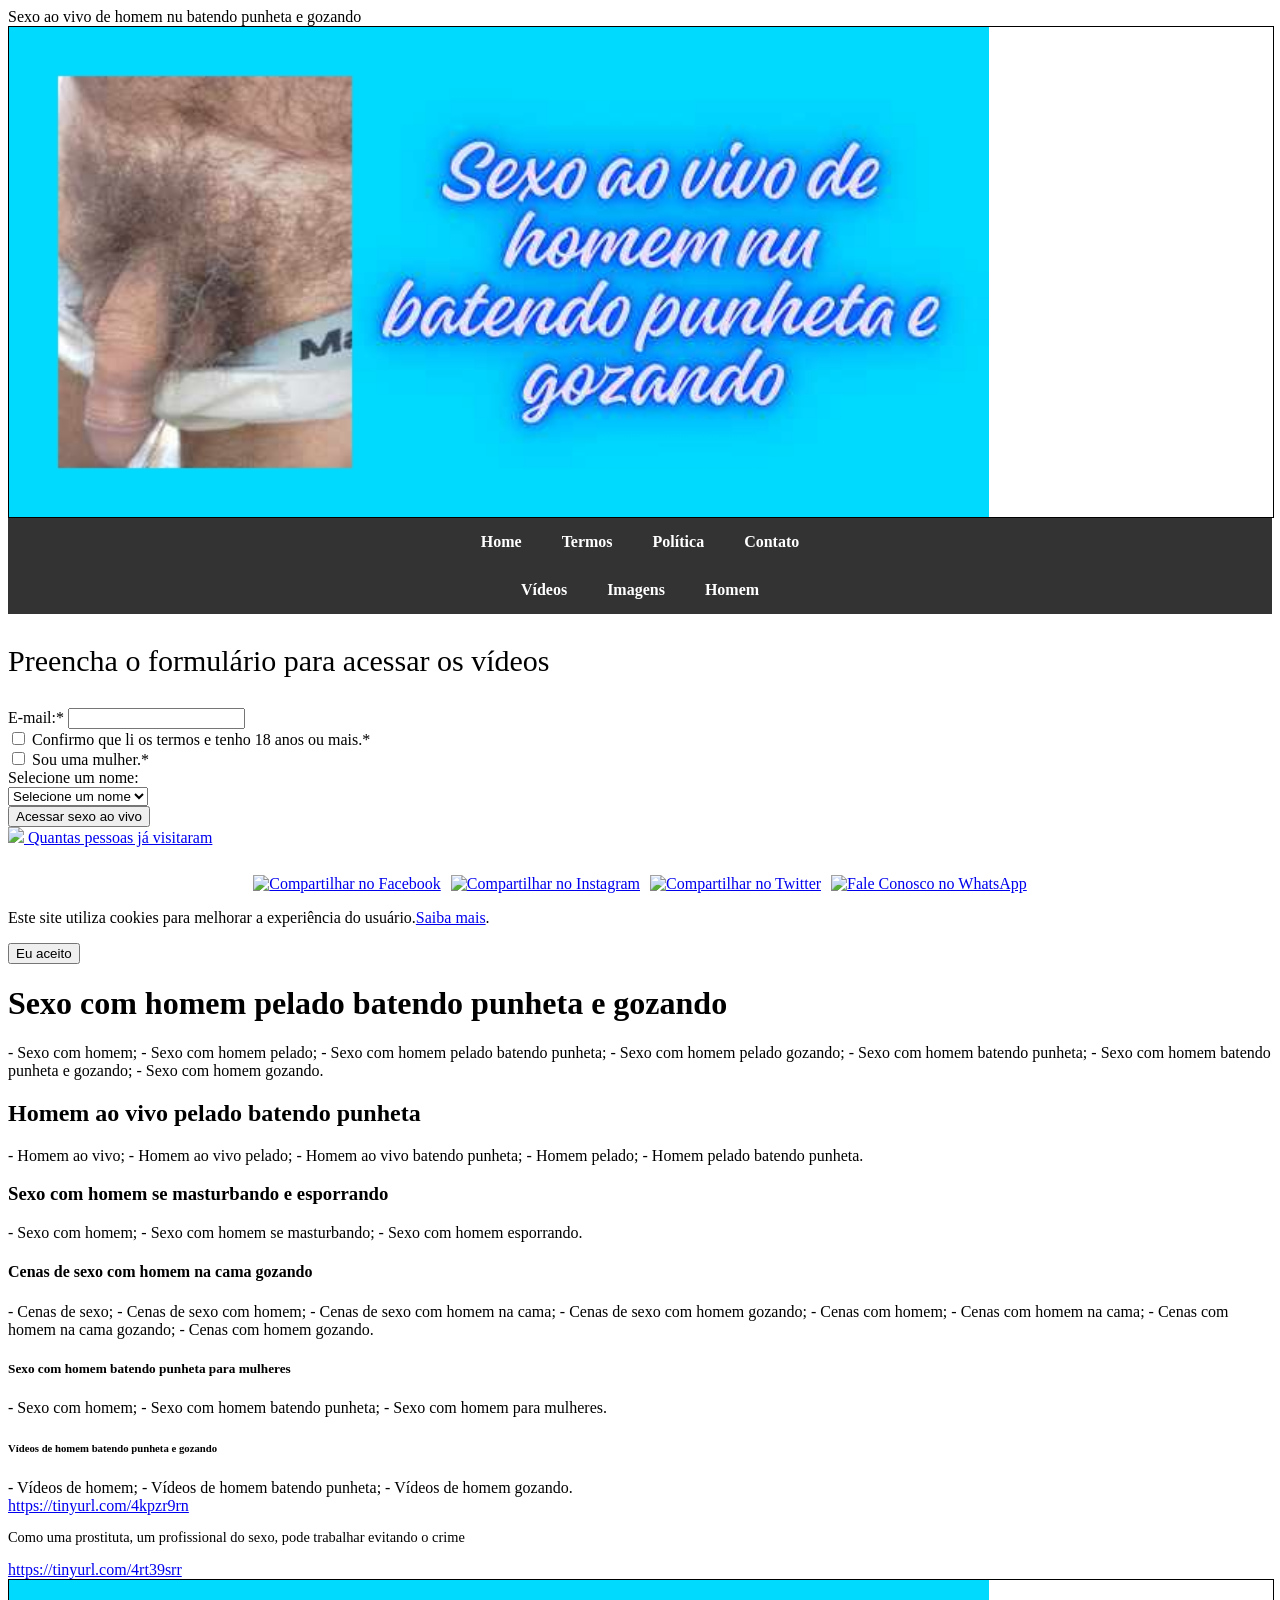
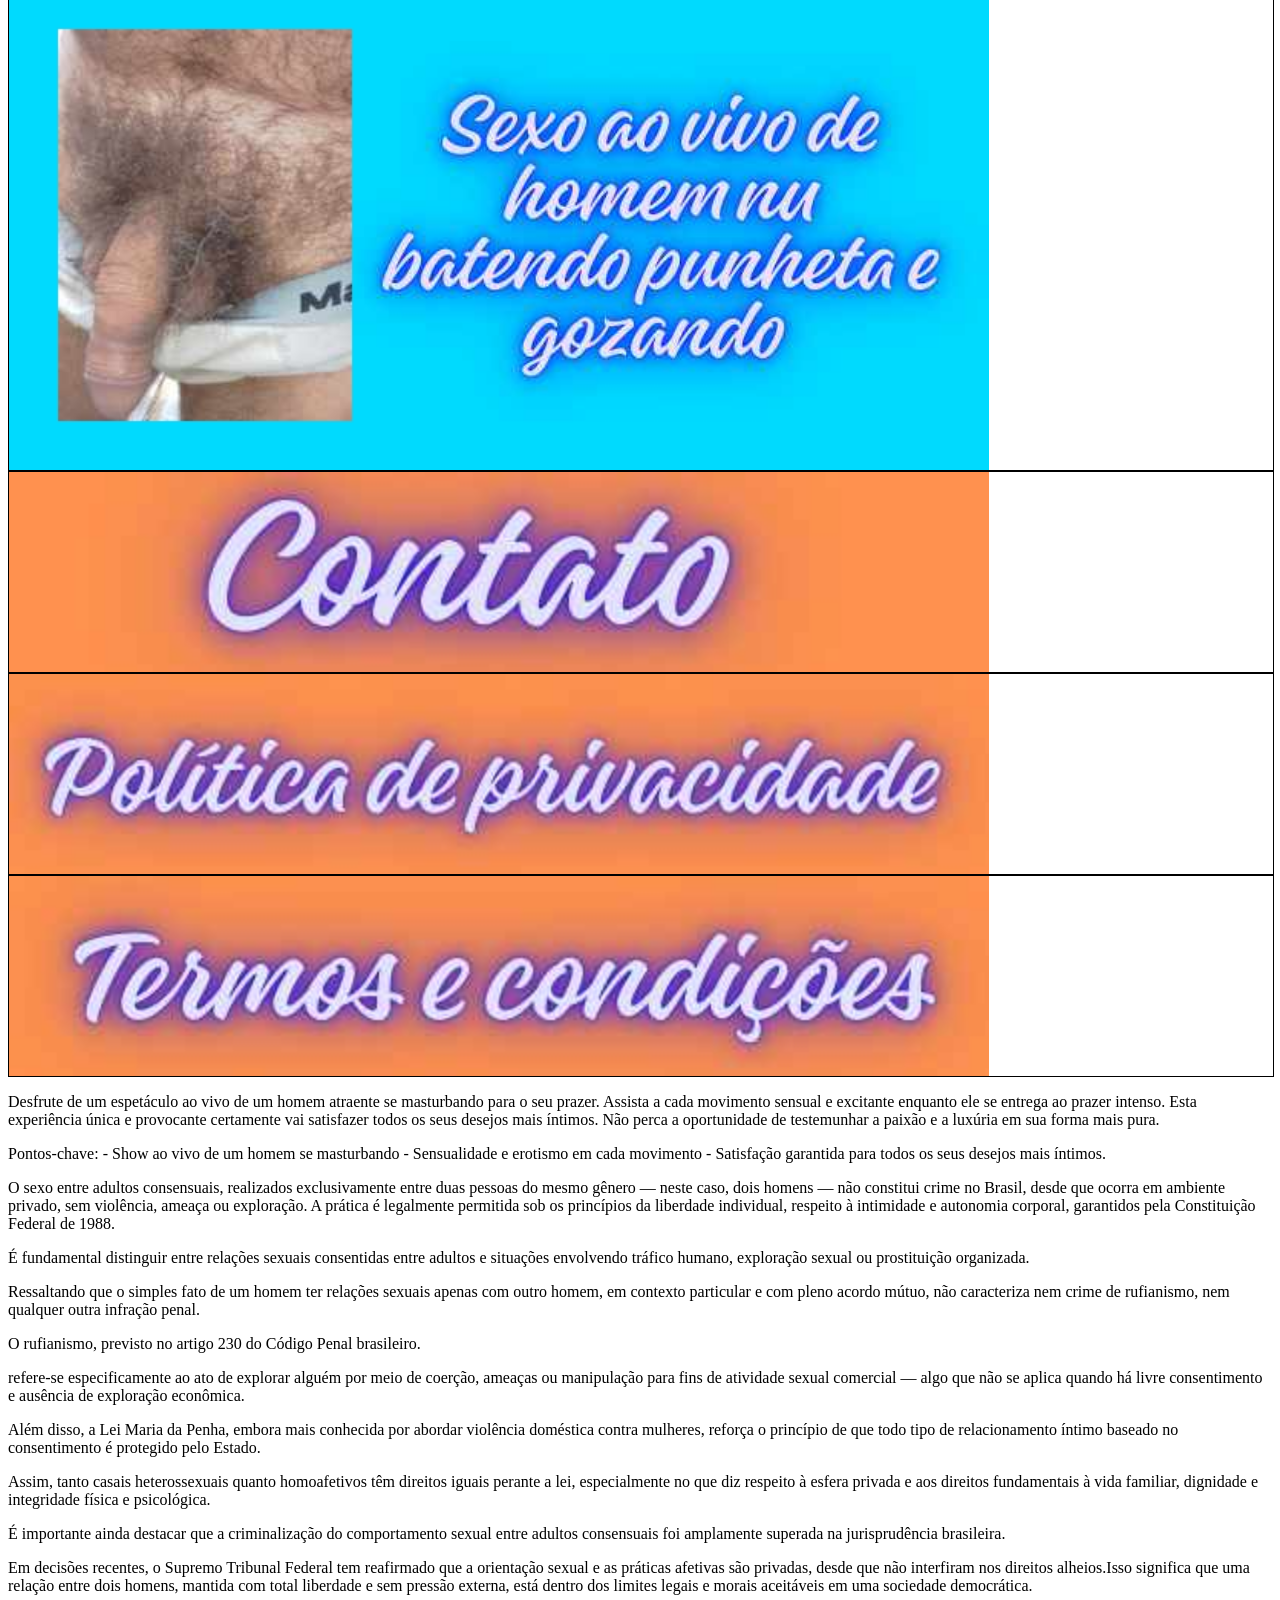
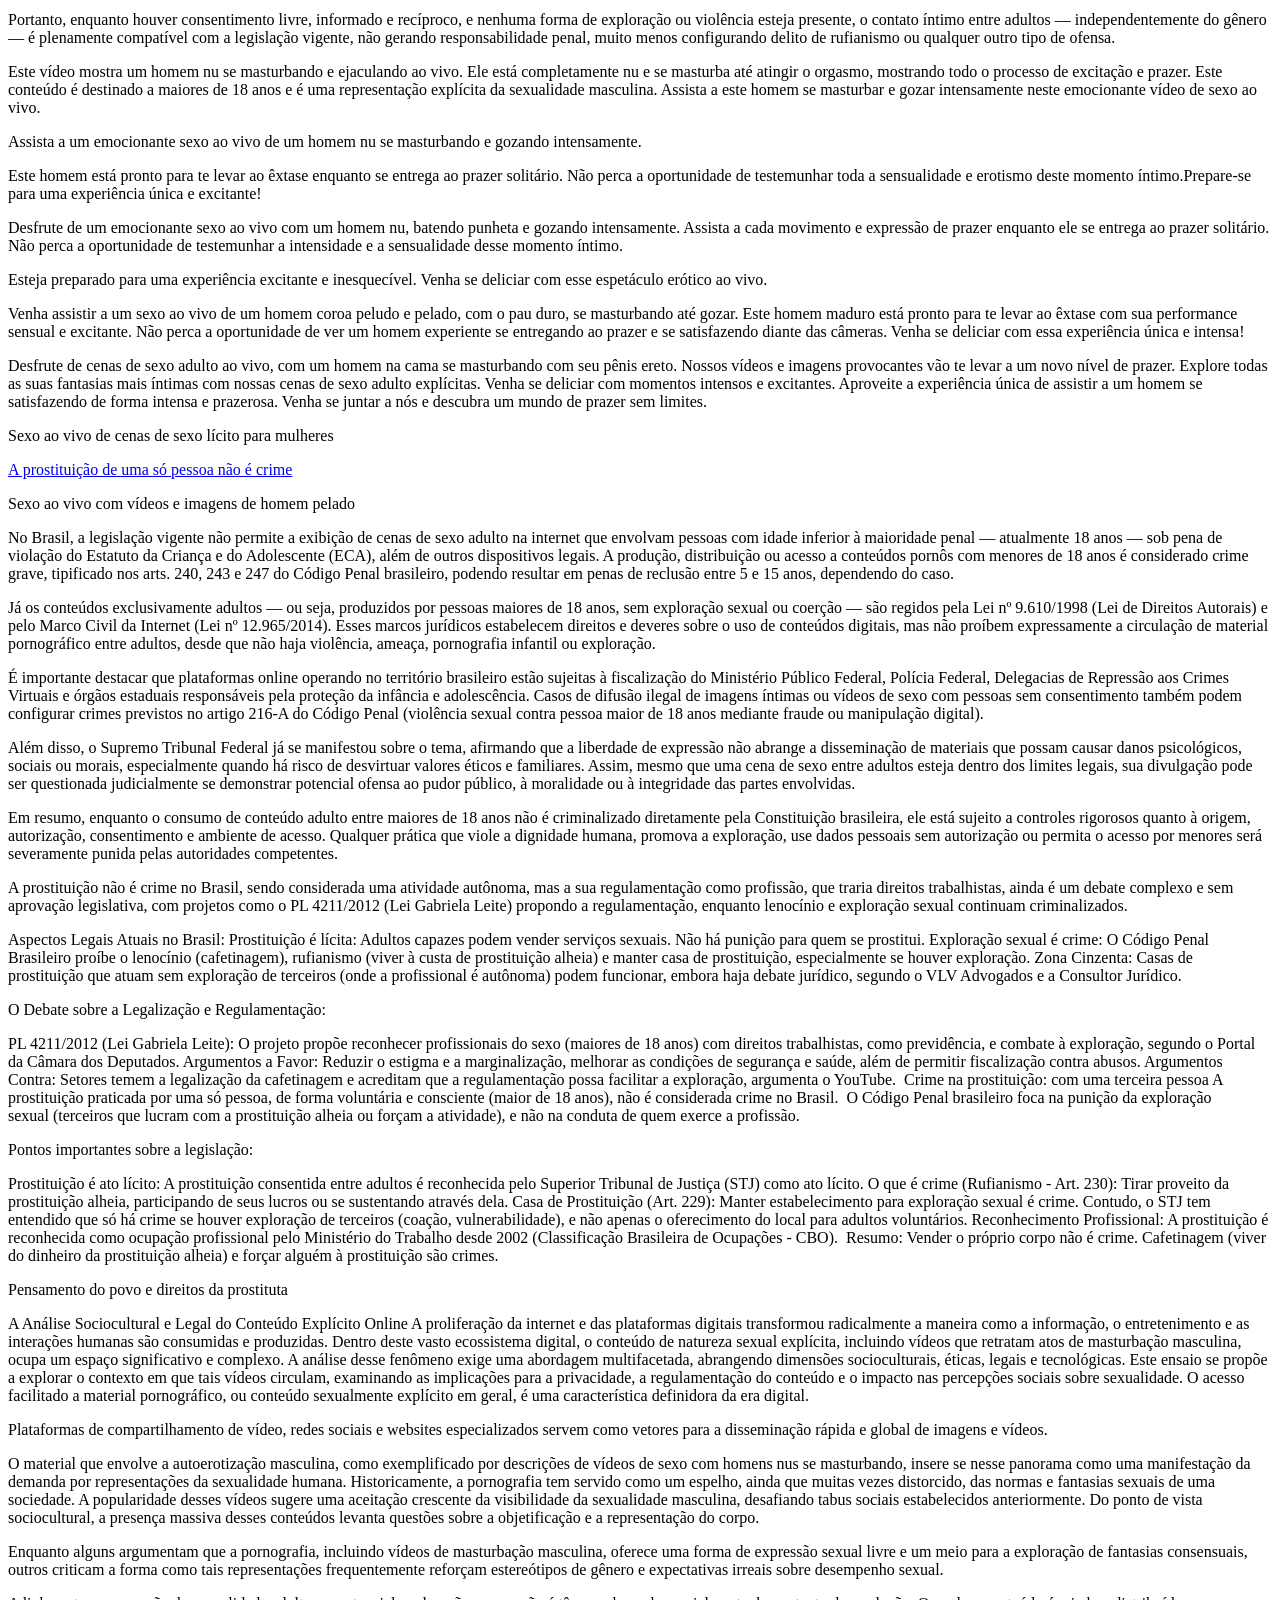
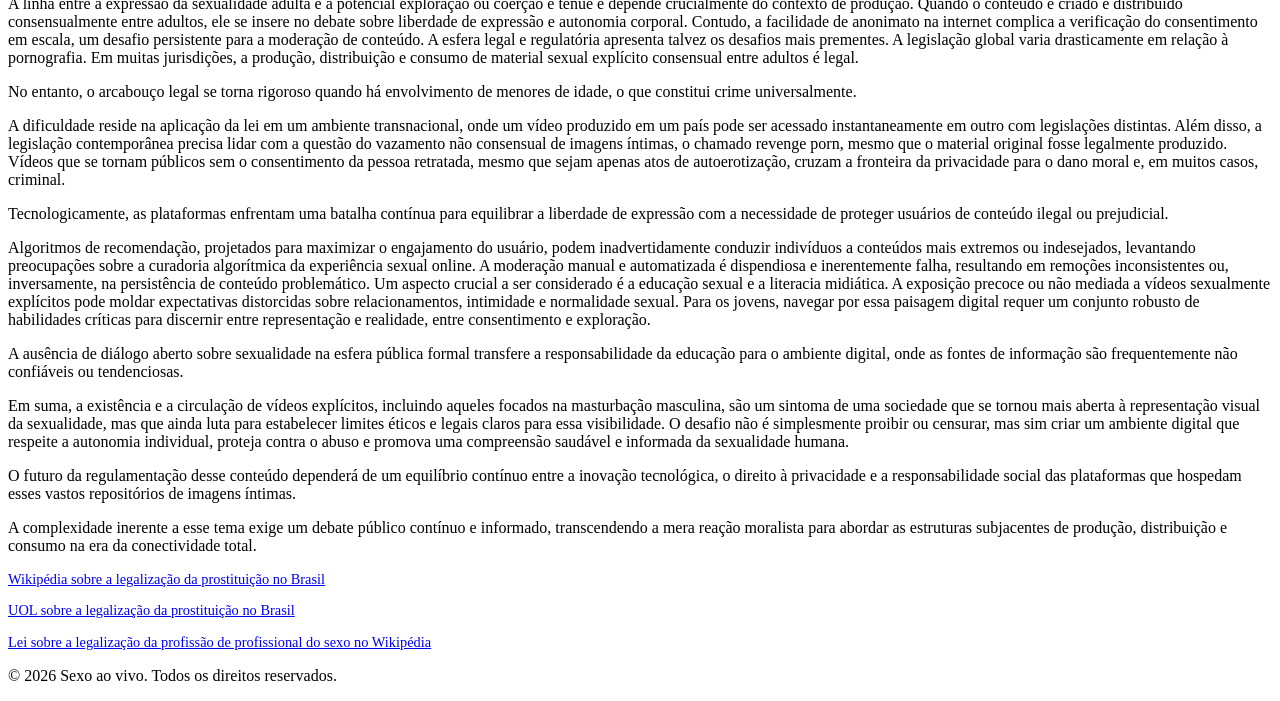
==== commit 4960de1b: "Update index.html Img.ico" ====
--- a/index.html
+++ b/index.html
@@ -3,7 +3,7 @@
 <head>
     <meta charset="UTF-8">
     <meta name="viewport" content="width=device-width, initial-scale=1.0">
-    <meta name="description" content="Assista a um emocionante show de sexo ao vivo de um homem nu se masturbando (batendo punheta) e gozando. Este homem velho vai te levar à loucura.">
+    <meta name="description" content="Sexo ao vivo; Sexo ao vivo de homem; Sexo ao vivo de homem nu; Sexo ao vivo de homem nu batendo punheta; Sexo ao vivo de homem nu gozando.">
 
     <title>Sexo ao vivo de homem nu batendo punheta e gozando</title>
     
@@ -18,17 +18,20 @@
     <meta name="apple-mobile-web-app-capable" content="yes">
     <meta name="apple-mobile-web-app-status-bar-style" content="black">
     <meta name="apple-mobile-web-app-title" content="MeuApp">
-    <link rel="apple-touch-icon" href="img/banner-3.png">
+    <link rel="apple-touch-icon" href="img/sexo-2.ico">
 
     <!-- Meta tag para Smart App Banner no iOS (opcional, para apps nativos) -->
     <meta name="apple-itunes-app" content="app-id=myAppStoreID">
     
-    
-
-     <meta name="google-site-verification" content="m5PbWbGAQ8kJzJz-nOlaFuLjg4-eoYWNP7OLIvL5nuo"/>     
-
-
-  <link rel="icon" href="/img/banner-3.png" type="image/png">
+
+    <meta name="google-site-verification" content="OgZ-qo8GY52Baimn37u0VJuRFM3My4V1fSEMHjWTOX0" />
+
+    
+
+     
+
+
+  <link rel="icon" href="/img/sexo-2.ico" type="image/ico">
 
 
     
@@ -131,7 +134,7 @@
     </a>
     <a href="https://www.contador-gratis.com/" title="contador de visitas">Quantas pessoas já visitaram</a>
   </div>
-</div>
+</div><br>
 
 
 
@@ -185,77 +188,74 @@
 
 
 
-    
-
-
-    <div>
- <h1>Sexo ao vivo com homem nu batendo punheta</h1>
- <p>Venha assistir a um emocionante sexo ao vivo com um homem nu batendo punheta e gozando! Nesta experiência picante, você terá a oportunidade de ver um homem se masturbar de forma intensa e prazerosa. Não perca a chance de se deliciar com esse momento íntimo e excitante. Aproveite cada momento dessa experiência única e inesquecível. Venha se divertir e se satisfazer com esse show ao vivo!</p>
-
-        
+
+
+
+
+    
+    
+
+
+    
+<div>
+ <h1>Sexo com homem pelado batendo punheta e gozando</h1>
+ - Sexo com homem;
+- Sexo com homem pelado;
+- Sexo com homem pelado batendo punheta;
+- Sexo com homem pelado gozando;
+- Sexo com homem batendo punheta;
+- Sexo com homem batendo punheta e gozando;
+- Sexo com homem gozando.
+
+       
+ 
 <h2>Homem ao vivo pelado batendo punheta</h2>
- <p>Homem ao vivo pelado batendo punheta é um espetáculo erótico que envolve um homem se masturbando em tempo real, sem roupas. Este tipo de conteúdo é geralmente transmitido ao vivo em plataformas online para um público adulto interessado em assistir a ação sexual explícita.
-
-Principais pontos:
-- Exibição de um homem nu se masturbando ao vivo
-- Conteúdo erótico destinado a um público adulto
-- Transmissão em tempo real em plataformas online
-- Possibilidade de interação com o performer durante a exibição.</p>
-
-
-<h3>Sexo com homem pelado batendo punheta</h3>
-<p>Descrição: Este vídeo mostra um homem pelado se masturbando. Ele está completamente nu e se masturba (batendo punheta) com intensidade, exibindo seu corpo e suas habilidades sexuais. O homem está visivelmente excitado e se dedica a dar prazer a si mesmo, mostrando toda a sua sensualidade e desejo.
-
-Pontos-chave:
-- Homem pelado se masturbando
-- Exibição do corpo nu
-- Intensidade na masturbação
-- Sensualidade e desejo evidentes
-- Foco no prazer próprio.</p>
-   
-
-<h4>Cenas ao vivo com homem batendo punheta</h4>
-<p>Homem atraente se masturbando para o seu prazer. Assista a cada movimento sensual e excitante enquanto ele se entrega ao prazer intenso. Esta experiência única e provocante certamente vai satisfazer todos os seus desejos mais íntimos. Não perca a oportunidade de testemunhar a paixão e a luxúria em sua forma mais pura.</p>
-
-<p>Pontos-chave:
-- Show ao vivo de um homem se masturbando
-- Sensualidade e erotismo em cada movimento
-- Satisfação garantida para todos os seus desejos mais íntimos.</p>
+ - Homem ao vivo;
+- Homem ao vivo pelado;
+- Homem ao vivo batendo punheta;
+- Homem pelado;
+- Homem pelado batendo punheta.
+
+
+
+<h3>Sexo com homem se masturbando e esporrando</h3>
+- Sexo com homem;
+- Sexo com homem se masturbando;
+- Sexo com homem esporrando.
+
+
+
+<h4>Cenas de sexo com homem na cama gozando</h4>
+- Cenas de sexo;
+- Cenas de sexo com homem;
+- Cenas de sexo com homem na cama;
+- Cenas de sexo com homem gozando;
+- Cenas com homem;
+- Cenas com homem na cama;
+- Cenas com homem na cama gozando;
+- Cenas com homem gozando.
+
 
     
 <h5>Sexo com homem batendo punheta para mulheres</h5>
-
-<p>Homem batendo punheta para mulheres é uma prática sexual em que um homem se masturba na frente de uma ou mais mulheres, proporcionando prazer visual e estimulação erótica. Esta atividade pode ser realizada como parte de uma relação sexual mais ampla ou como uma forma de exibicionismo consensual.
-
-Principais pontos a serem considerados ao praticar sexo com homem batendo punheta para mulheres incluem:
-
-1. Consentimento mútuo: É essencial que todas as partes envolvidas estejam confortáveis e consintam com a prática.
-
-2. Comunicação aberta: É importante comunicar desejos, limites e preferências para garantir uma experiência agradável para todos.
-
-3. Exploração do prazer visual: A masturbação masculina pode ser altamente excitante para algumas mulheres, proporcionando uma experiência erótica única.
-
-4. Variedade e criatividade: Experimentar diferentes posições, técnicas e cenários pode adicionar diversão e excitação à prática.
-
-5. Respeito mútuo: É fundamental respeitar os limites e desejos de todos os envolvidos, garantindo uma experiência segura e prazerosa para todos.
-
-Em resumo, o sexo com homem batendo punheta para mulheres pode ser uma forma excitante de explorar a sexualidade e proporcionar prazer mútuo, desde que seja praticado com respeito, consentimento e comunicação aberta.</p>
+- Sexo com homem;
+- Sexo com homem batendo punheta;
+- Sexo com homem para mulheres.
 
 
 
 <h6>Vídeos de homem batendo punheta e gozando</h6>
-<p>Este vídeo com um que está sozinho em um ambiente íntimo e se entrega ao prazer da masturbação. As imagens são explícitas e mostram o momento em que ele atinge o orgasmo.
-
-Principais pontos:
-- Homem se masturbando
-- Ejaculação
-- Intimidade e prazer pessoal
-- Imagens explícitas
-
-Este tipo de conteúdo é destinado a um público adulto e deve ser consumido com responsabilidade.</p>
-
-
-  
+- Vídeos de homem;
+- Vídeos de homem batendo punheta;
+- Vídeos de homem gozando.
+</div>
+
+    
+
+
+
+
+    
    
     
    <a href="https://tinyurl.com/4kpzr9rn">https://tinyurl.com/4kpzr9rn</a>
